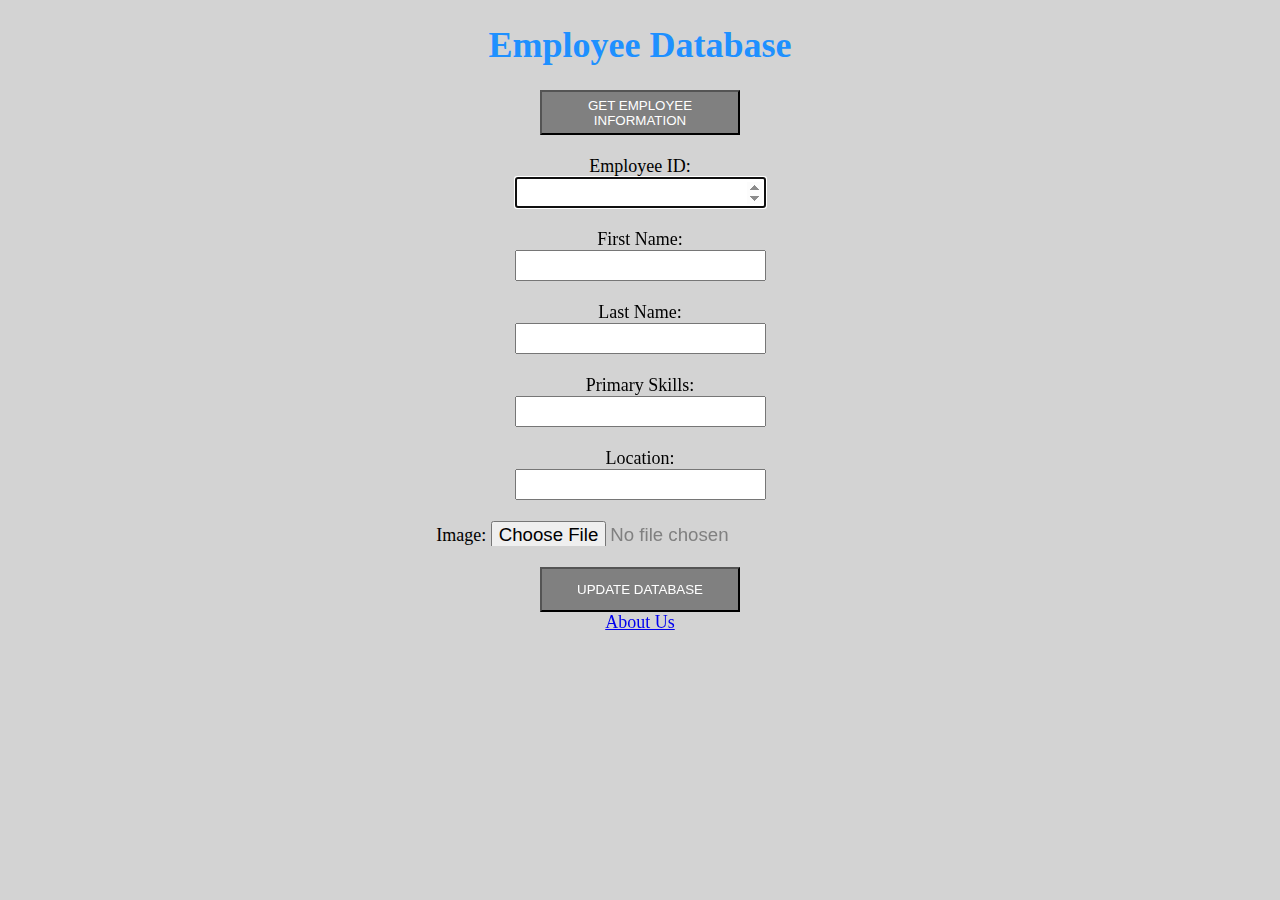
==== templates/AddEmp.html @ 424588f3 "Add files via upload" ====
<!DOCTYPE html>
<html>
<head>
	<title>Add Employee Information</title>
</head>
<center>
	<font color="black" size="4" style="font-family: avenir">

		<h1 style="color: DodgerBlue">Employee Database</h1>

		<body bgcolor="lightgrey">

			<form action="/addemp" autocomplete="on" method = "POST" enctype="multipart/form-data">

				<button type="submit" formaction="/getemp" style="background: grey; height: 45px; width: 200px; color:white; font:oblique;">GET EMPLOYEE INFORMATION</button><br><br>

		  		Employee ID:<br> <input style="height:25px;font-size:14pt; color:grey;" type="number" name="emp_id" autofocus size="40"><br><br>

		  		First Name:<br> <input style="height:25px;font-size:14pt;color:grey;" type="text" name="first_name" ><br><br>

		  		Last Name:<br> <input style="height:25px;font-size:14pt;color:grey;" type="text" name="last_name"><br><br>

		  		Primary Skills:<br> <input style="height:25px;font-size:14pt;color:grey;" type="text" name="pri_skill"><br><br>

		  		Location:<br> <input style="height:25px;font-size:14pt;color:grey;" type="text" name="location"><br><br>

		  		Image: <input type=file name="emp_image_file" style="height:25px;font-size:14pt;color:grey;"> <br><br>

		  		<button type="submit" style="background: grey; height: 45px; width: 200px; color: white; size: 5; font:oblique;">UPDATE DATABASE</button>

			</form>
<a href="/about">About Us</a>
		</body>

	</font>
</center>
</html>
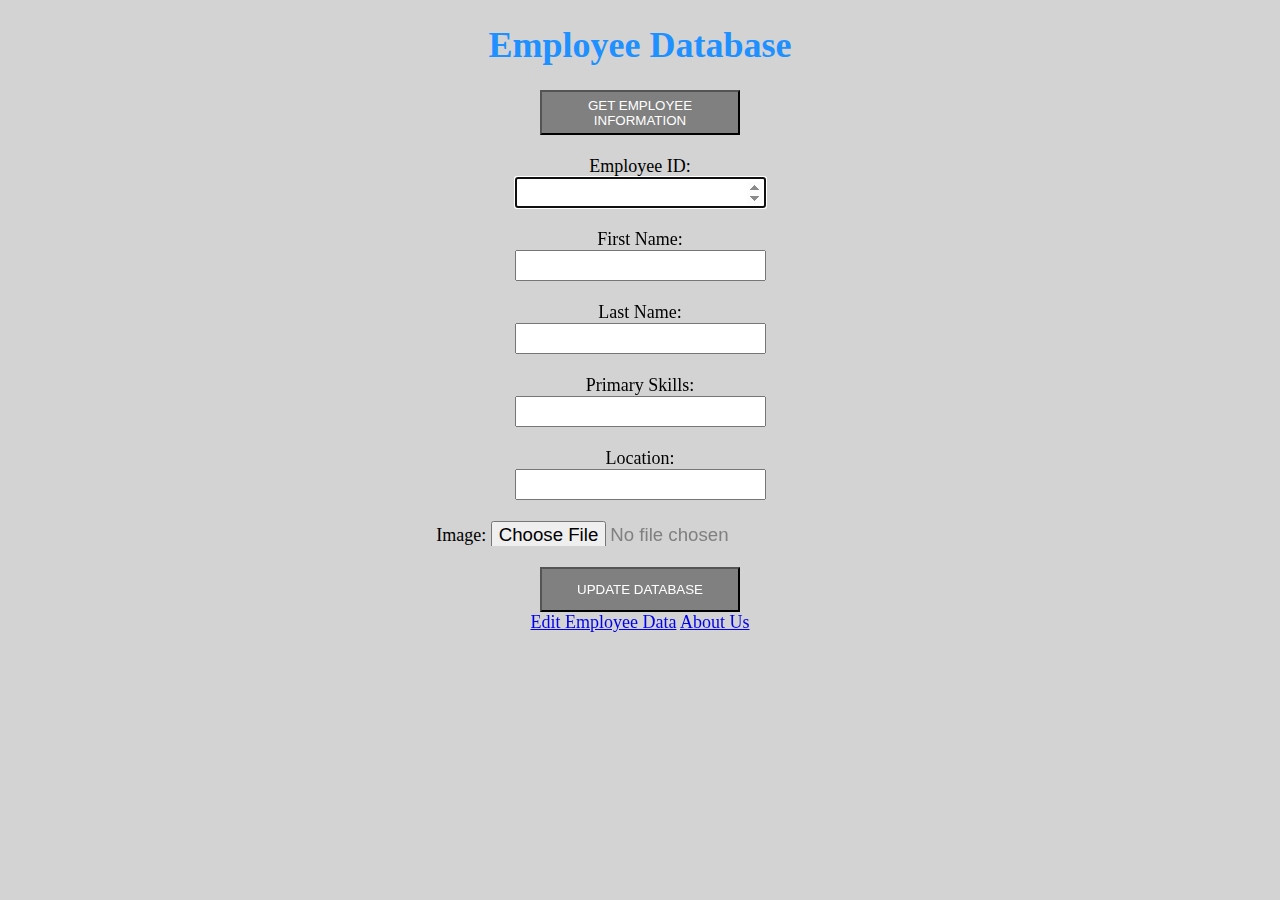
==== commit 479f4c41: "Hi" ====
--- a/templates/AddEmp.html
+++ b/templates/AddEmp.html
@@ -29,6 +29,7 @@
 		  		<button type="submit" style="background: grey; height: 45px; width: 200px; color: white; size: 5; font:oblique;">UPDATE DATABASE</button>
 
 			</form>
+<a href="/EditEmp.html">Edit Employee Data</a>
 <a href="/about">About Us</a>
 		</body>
 
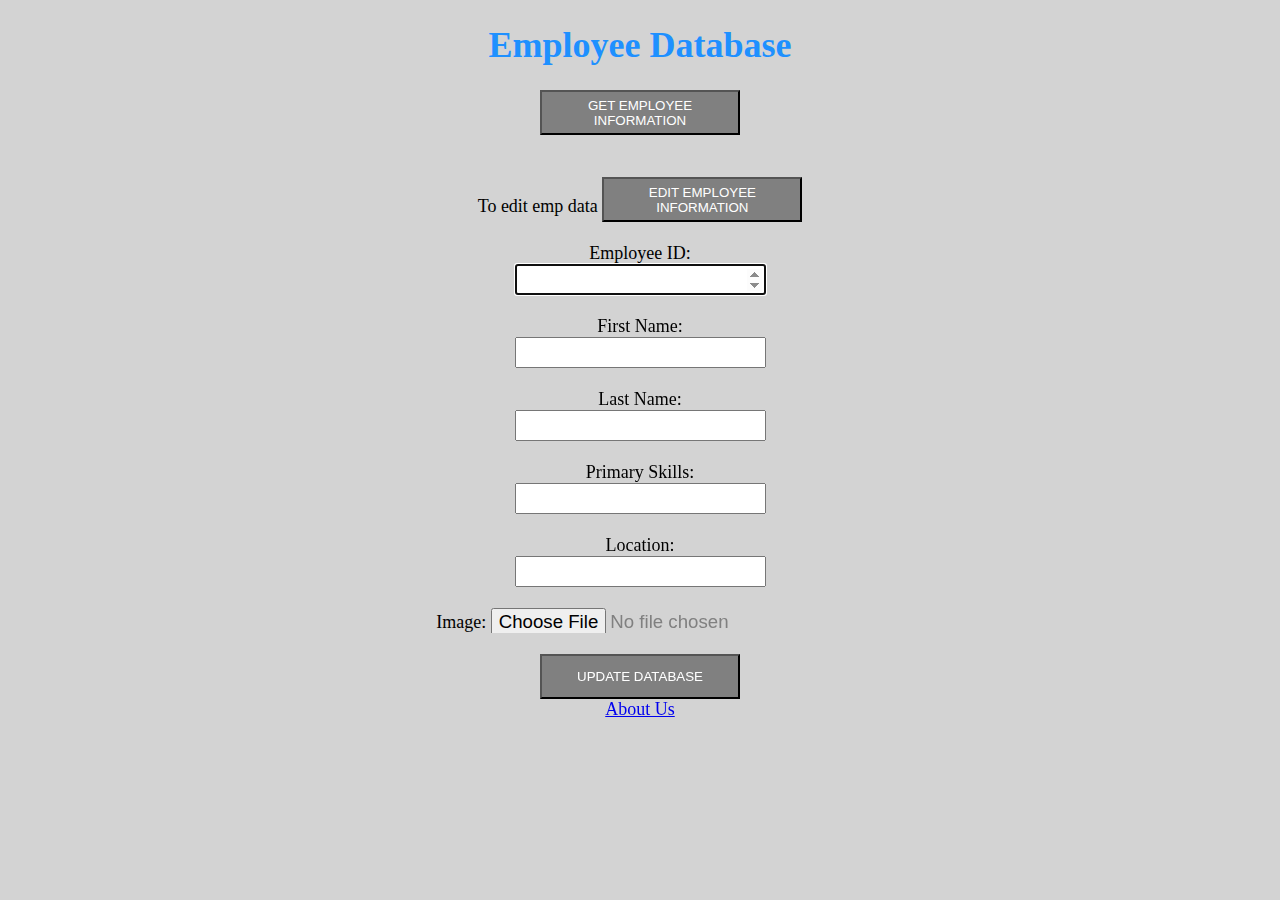
==== commit d92bc440: "Edit Emp added" ====
--- a/templates/AddEmp.html
+++ b/templates/AddEmp.html
@@ -14,6 +14,9 @@
 
 				<button type="submit" formaction="/getemp" style="background: grey; height: 45px; width: 200px; color:white; font:oblique;">GET EMPLOYEE INFORMATION</button><br><br>
 
+				<br/>To edit emp data
+				<button type="submit" formaction="/toeditemp" style="background: grey; height: 45px; width: 200px; color:white; font:oblique;">EDIT EMPLOYEE INFORMATION</button><br><br>
+
 		  		Employee ID:<br> <input style="height:25px;font-size:14pt; color:grey;" type="number" name="emp_id" autofocus size="40"><br><br>
 
 		  		First Name:<br> <input style="height:25px;font-size:14pt;color:grey;" type="text" name="first_name" ><br><br>
@@ -29,7 +32,7 @@
 		  		<button type="submit" style="background: grey; height: 45px; width: 200px; color: white; size: 5; font:oblique;">UPDATE DATABASE</button>
 
 			</form>
-<a href="/EditEmp.html">Edit Employee Data</a>
+
 <a href="/about">About Us</a>
 		</body>
 
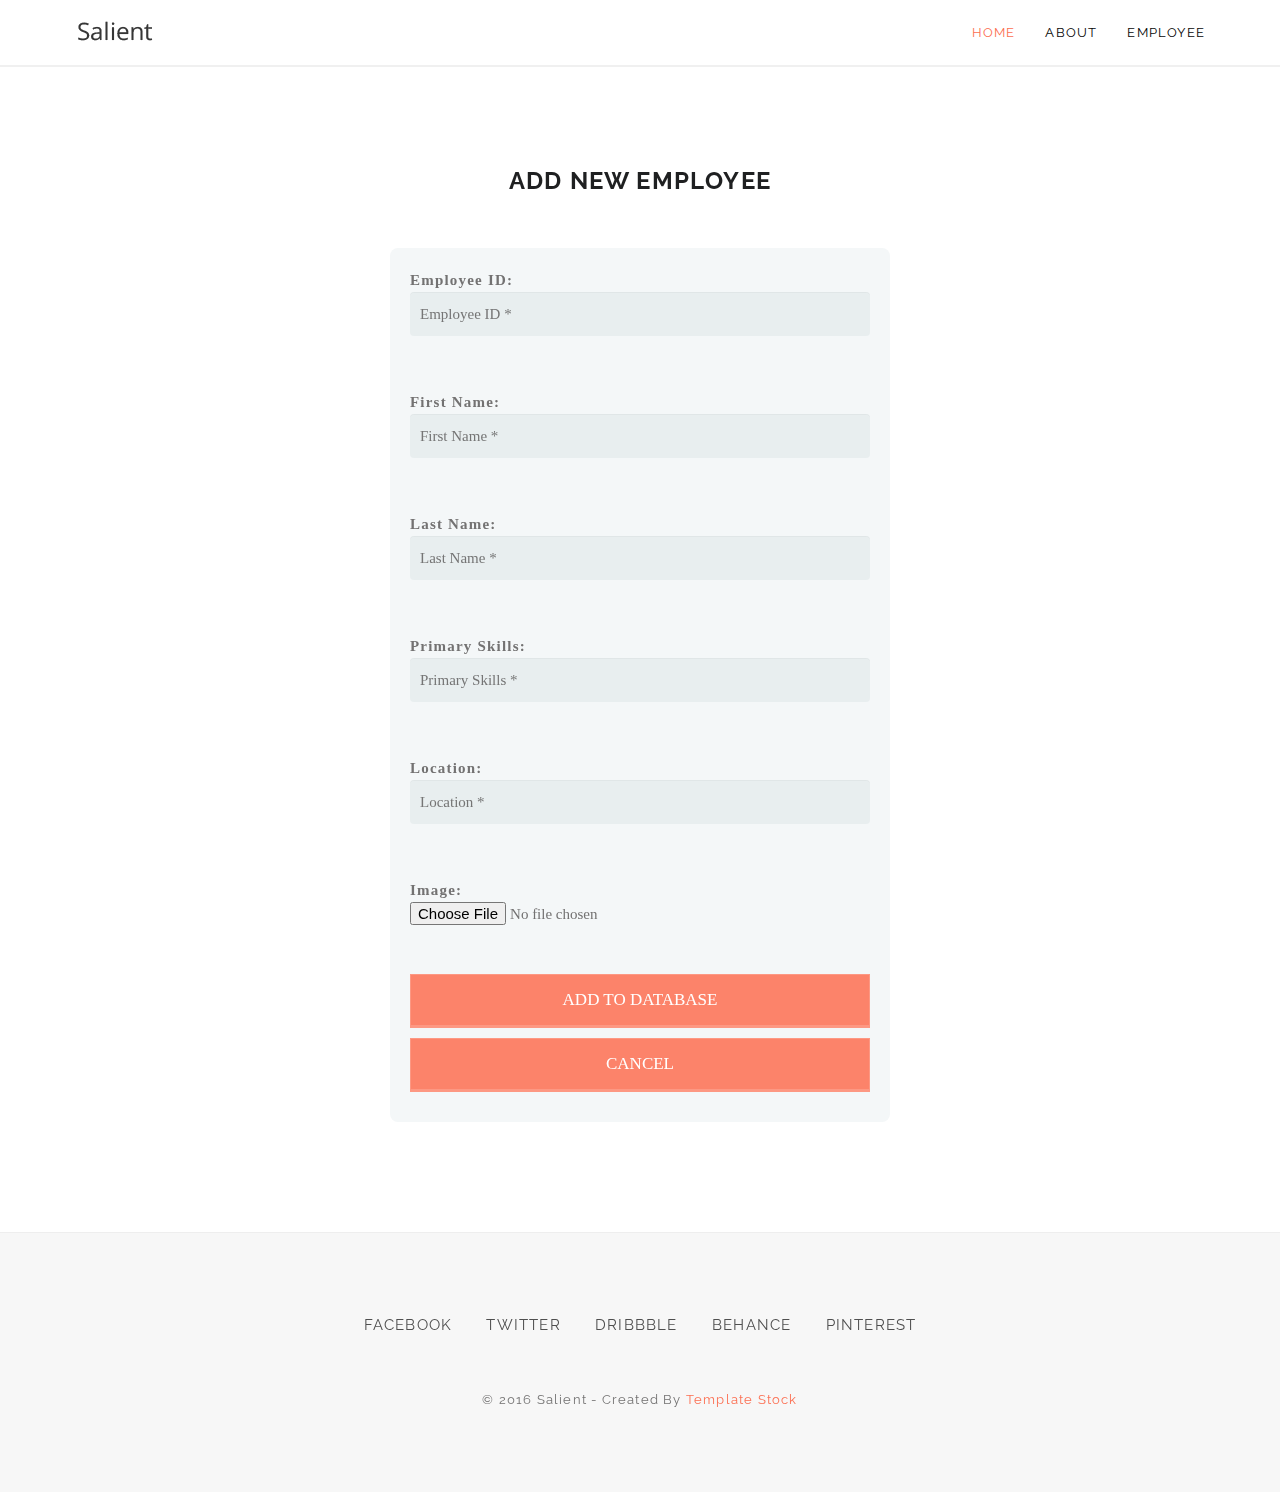
==== commit 60c14266: "Changed" ====
--- a/templates/AddEmp.html
+++ b/templates/AddEmp.html
@@ -1,41 +1,180 @@
 <!DOCTYPE html>
-<html>
+<!--
+	Salient by TEMPLATE STOCK
+	templatestock.co @templatestock
+	Released for free under the Creative Commons Attribution 3.0 license (templated.co/license)
+-->
+<html lang="en">
+
 <head>
-	<title>Add Employee Information</title>
+
+    <meta charset="utf-8">
+    <meta http-equiv="X-UA-Compatible" content="IE=edge">
+    <meta name="viewport" content="width=device-width, initial-scale=1">
+    <title>Salient - Free Responsive HTML5 Template | Template Stock</title>
+
+    <!-- Custom Google fonts -->
+    <link href='http://fonts.googleapis.com/css?family=Raleway:400,500,300,700' rel='stylesheet' type='text/css'>
+    <link href="http://fonts.googleapis.com/css?family=Crimson+Text:400,600" rel="stylesheet" type="text/css">
+    <link href="http://fonts.googleapis.com/css?family=Open+Sans:400,300,600" rel="stylesheet" type="text/css">
+
+    <!-- Bootstrap CSS Style -->
+    <link rel="stylesheet" href="../static/css/bootstrap.min.css">
+
+    <!-- Template CSS Style -->
+    <link rel="stylesheet" href="../static/css/style.css">
+    <link rel="stylesheet" href="../static/css/styleForm.css">
+
+    <!-- Animate CSS  -->
+    <link rel="stylesheet" href="../static/css/animate.css">
+
+    <!-- FontAwesome 4.3.0 Icons  -->
+    <link rel="stylesheet" href="../static/css/font-awesome.min.css">
+
+    <!-- et line font  -->
+    <link rel="stylesheet" href="../static/css/et-line-font/style.css">
+
+    <!-- BXslider CSS  -->
+    <link rel="stylesheet" href="../static/css/bxslider/jquery.bxslider.css">
+
+    <!-- Owl Carousel CSS Style -->
+    <link rel="stylesheet" href="../static/css/owl-carousel/owl.carousel.css">
+    <link rel="stylesheet" href="../static/css/owl-carousel/owl.theme.css">
+    <link rel="stylesheet" href="../static/css/owl-carousel/owl.transitions.css">
+
+    <!-- Magnific-Popup CSS Style -->
+    <link rel="stylesheet" href="../static/css/magnific-popup/magnific-popup.css">
+
+    <!-- HTML5 Shim and Respond.js IE8 support of HTML5 elements and media queries -->
+    <!-- WARNING: Respond.js doesn't work if you view the page via file:// -->
+    <!--[if lt IE 9]>
+    <script src="https://oss.maxcdn.com/html5shiv/3.7.2/html5shiv.min.js"></script>
+    <script src="https://oss.maxcdn.com/respond/1.4.2/respond.min.js"></script>
+  <![endif]-->
+
 </head>
-<center>
-	<font color="black" size="4" style="font-family: avenir">
 
-		<h1 style="color: DodgerBlue">Employee Database</h1>
+<body>
+    <!-- Navbar -->
+    <header class="header">
+        <nav class="navbar navbar-default navbar-static-top">
+            <div class="container">
+                <!-- Brand and toggle get grouped for better mobile display -->
+                <div class="navbar-header">
+                    <button type="button" class="navbar-toggle collapsed" data-toggle="collapse"
+                        data-target="#navigation-nav">
+                        <span class="sr-only">Toggle navigation</span>
+                        <span class="icon-bar"></span>
+                        <span class="icon-bar"></span>
+                        <span class="icon-bar"></span>
+                    </button>
+                    <a class="navbar-brand" href="#"><img src="../static/images/logo.png" alt=""></a>
+                </div>
+                <!-- Collect the nav links, forms, and other content for toggling -->
+                <div class="collapse navbar-collapse" id="navigation-nav">
+                    <ul class="nav navbar-nav navbar-right">
+                        <li class="active"><a class="section-scroll" href="/">Home</a></li>
+                        <li><a href="/#landing-offer">About</a></li>
+                        <!-- <li><a href="#features-section">Services</a></li> -->
+                        <!-- <li><a href="#team-section">Team</a></li> -->
+                        <!-- <li><a href="#screenshots-section">Works</a></li>
+                        <li><a href="#prices-section">Prices</a></li>
+                        <li><a href="#subscribe-section">Subscribe</a></li> -->
+                        <li><a href="/gotoemployee">Employee</a></li>
+                        <!-- <li><a href="#contact-section">Contact</a></li> -->
+                    </ul>
+                </div><!-- /.navbar-collapse -->
+            </div><!-- /.container -->
+        </nav>
+    </header>
+    <!-- End Navbar -->
 
-		<body bgcolor="lightgrey">
+    <div id="wrapper">
+        <section>
+            <div id="" class="pad-sec" style="text-align: center;">
+                <div class="container">
+                    <h2>Add New Employee</h2>
+                    <br>
+                    <div class="form-style-5" style="text-align: left">
+                        <form action="/addemp" autocomplete="on" method="POST" enctype="multipart/form-data">
+                            <fieldset>
+                                <b>Employee ID:</b><br> <input type="number" name="emp_id" placeholder="Employee ID *"><br><br>
 
-			<form action="/addemp" autocomplete="on" method = "POST" enctype="multipart/form-data">
+                                <b>First Name:</b><br> <input type="text" name="first_name" placeholder="First Name *"><br><br>
 
-				<button type="submit" formaction="/getemp" style="background: grey; height: 45px; width: 200px; color:white; font:oblique;">GET EMPLOYEE INFORMATION</button><br><br>
+                                <b>Last Name:</b><br> <input type="text" name="last_name" placeholder="Last Name *"><br><br>
 
-				<br/>To edit emp data
-				<button type="submit" formaction="/toeditemp" style="background: grey; height: 45px; width: 200px; color:white; font:oblique;">EDIT EMPLOYEE INFORMATION</button><br><br>
+                                <b>Primary Skills:</b><br> <input type="text" name="pri_skill"
+                                    placeholder="Primary Skills *"><br><br>
 
-		  		Employee ID:<br> <input style="height:25px;font-size:14pt; color:grey;" type="number" name="emp_id" autofocus size="40"><br><br>
+                                <b>Location:</b><br> <input type="text" name="location" placeholder="Location *"><br><br>
 
-		  		First Name:<br> <input style="height:25px;font-size:14pt;color:grey;" type="text" name="first_name" ><br><br>
+                                <b>Image:</b><input type=file name="emp_image_file"> <br><br>
 
-		  		Last Name:<br> <input style="height:25px;font-size:14pt;color:grey;" type="text" name="last_name"><br><br>
+                            </fieldset>
+                            <input type="submit" value="ADD TO DATABASE" />
+                            <a href="/gotoemployee"><input type="button" value="CANCEL" /></a>
+                        </form>
+                    </div>
+                </div>
+            </div>
+        </section>
 
-		  		Primary Skills:<br> <input style="height:25px;font-size:14pt;color:grey;" type="text" name="pri_skill"><br><br>
+        <!-- Footer
+        ================================================== -->
+        <footer>
+            <div id="footer-section" class="text-center">
+                <div class="container">
+                    <div class="row">
+                        <div class="col-sm-8 col-sm-offset-2">
+                            <ul class="footer-social-links">
+                                <li><a href="#">Facebook</a></li>
+                                <li><a href="#">Twitter</a></li>
+                                <li><a href="#">Dribbble</a></li>
+                                <li><a href="#">Behance</a></li>
+                                <li><a href="#">Pinterest</a></li>
+                            </ul>
+                            <p class="copyright">
+                                &copy; 2016 Salient - Created By <a href="http://templatestock.co">Template Stock</a>
+                            </p>
+                        </div> <!-- End col-sm-8 -->
+                    </div> <!-- End row -->
+                </div> <!-- End container -->
+            </div> <!-- End footer-section  -->
+        </footer>
+        <!-- End footer -->
 
-		  		Location:<br> <input style="height:25px;font-size:14pt;color:grey;" type="text" name="location"><br><br>
+    </div>
 
-		  		Image: <input type=file name="emp_image_file" style="height:25px;font-size:14pt;color:grey;"> <br><br>
+    <!-- Back-to-top
+    ================================================== -->
+    <div class="back-to-top">
+        <i class="fa fa-angle-up fa-3x"></i>
+    </div> <!-- end back-to-top -->
 
-		  		<button type="submit" style="background: grey; height: 45px; width: 200px; color: white; size: 5; font:oblique;">UPDATE DATABASE</button>
+    <!-- JS libraries and scripts -->
+    <script src="../static/js/jquery-1.11.3.min.js"></script>
+    <script src="../static/js/bootstrap.min.js"></script>
+    <script src="../static/js/bootstrap-hover-dropdown.min.js"></script>
+    <script src="../static/js/jquery.appear.min.js"></script>
+    <script src="../static/js/jquery.bxslider.min.js"></script>
+    <script src="../static/js/jquery.owl.carousel.min.js"></script>
+    <script src="../static/js/jquery.countTo.js"></script>
+    <script src="../static/js/jquery.easing.1.3.js"></script>
+    <script src="../static/js/jquery.imagesloaded.min.js"></script>
+    <script src="../static/js/jquery.isotope.js"></script>
+    <script src="../static/js/jquery.placeholder.js"></script>
+    <script src="../static/js/jquery.smoothscroll.js"></script>
+    <script src="../static/js/jquery.stellar.min.js"></script>
+    <script src="../static/js/jquery.waypoints.js"></script>
+    <script src="../static/js/jquery.fitvids.js"></script>
+    <script src="../static/js/jquery.magnific-popup.min.js"></script>
+    <script src="../static/js/jquery.ajaxchimp.min.js"></script>
+    <script src="../static/js/jquery.countdown.js"></script>
+    <script src="../static/js/jquery.navbar-scroll.js"></script>
+    <script src="http://maps.google.com/maps/api/js?sensor=false"></script>
+    <script src="../static/js/jquery.gmaps.js"></script>
+    <script src="../static/js/main.js"></script>
+</body>
 
-			</form>
-
-<a href="/about">About Us</a>
-		</body>
-
-	</font>
-</center>
 </html>
--- a/static/css/style.css
+++ b/static/css/style.css
@@ -0,0 +1,3194 @@
+/***********************************************************************************************
+	Salient by TEMPLATE STOCK
+	templatestock.co @templatestock
+	Released for free under the Creative Commons Attribution 3.0 license (templated.co/license)
+    
+**********************************************************************************************/
+
+/***********************************************************************************************/
+/* TABLE OF CONTENTS: */
+/***********************************************************************************************/
+
+/*------------------------------------------------------------------------
+
+
+  01. Common Styles
+      -Typography
+      -Buttons
+      -Form
+  02. Preloader
+  03. Navbar
+  04. Hero section
+      -Hero section 2
+      -Hero section 3
+      -Hero section 4
+  05. Home hero
+  06. About Section
+  07. Choose Section
+  08. Projects Section
+  09. Clients section
+  10. Statistics Section
+  11. Call-to-action section
+  12. Services
+  13. Portfolio Page
+  14. Tweet section
+  15. Blog-section
+  16. Contact section
+  17. Google maps
+  18. Single-project
+  19. Landing page
+      -Features Section
+      -Video section
+      -Offer section
+      -Screenshots
+      -Subscribe section
+      -Testimonials section
+  20. Landing Blog
+      -Pagination
+      -Comments section
+      -Sidebar
+      -About widget
+      -Tags
+      -Recent Posts 
+  21. App landing page
+  22. Coming soon page
+  23. Personal page
+  24. Footer
+  25. Back to top
+  26. Responsive Part
+
+--------------------------------------------------------------------------*/
+
+
+
+/***********************************************************************************************/
+/* =Common Styles */
+/***********************************************************************************************/
+
+body {
+  font-family: 'Raleway', sans-serif;
+  color: #737272;
+  line-height: 24px;
+  font-size: 13px;
+  letter-spacing: 1.2px;
+  -webkit-font-smoothing: antialiased;
+  padding-top: 68px;
+  position: relative;
+}
+
+a {
+  color: #fc6e51;
+  -webkit-transition: all .25s ease-in-out;
+     -moz-transition: all .25s ease-in-out;
+      -ms-transition: all .25s ease-in-out;
+       -o-transition: all .25s ease-in-out;
+          transition: all .25s ease-in-out;
+}
+
+a:hover, a:focus {
+  text-decoration: none;
+}
+
+img {
+  max-width: 100%;
+}
+
+.dark-bg {
+  background: #34353A;
+}
+
+.white-bg {
+  background: #fff;
+}
+
+.without-padding {
+  padding: 0;
+}
+
+.marg-0 {
+  margin: 0;
+}
+
+.pad-b-0 {
+  padding-bottom: 0!important;
+}
+
+.pad-t-100 {
+  padding-top: 100px!important;
+}
+
+.bg-gray {
+  background: #e5e5e5;
+}
+
+.form-control::-moz-placeholder {
+  color: #494949;
+}
+.form-control:-ms-input-placeholder {
+  color: #494949;
+}
+.form-control::-webkit-input-placeholder {
+  color: #494949;
+}
+
+/***********************************************************************************************/
+/* =Typography */
+/***********************************************************************************************/
+
+h1, h2, h3, h4, h5, h6, .h1, .h2, .h3, .h4, .h5, .h6 {
+  font-weight: 700;
+  color: #1f2021;
+  text-transform: uppercase;
+}
+
+h1, .h1, h2, .h2, h3, .h3 {
+  margin-top: 0;
+  margin-bottom: 20px;
+}
+
+h1, .h1 {
+  font-family: 'Abel', sans-serif;
+  font-size: 46px;
+  font-weight: 400;
+  letter-spacing: 2px;
+}
+
+h2 {
+  font-size: 24px;
+}  
+
+h3 {
+  font-size: 17px;
+}
+
+h4 {
+  font-size: 15px;
+}
+
+h5 {
+  font-size: 12px;
+}
+
+h6 {
+  font-size: 10px;
+}
+
+p {
+  margin: 0;
+}
+
+.title-section hr {
+  width: 15%;
+}
+
+.title-section  p {
+  font-size: 15px;
+  line-height: 26px;
+  font-weight: 400;
+  letter-spacing: 1.5px;
+}
+
+.pad-sec {
+  padding: 100px 0!important;
+}
+
+.title-section {
+  padding-left: 30px;
+  padding-right: 30px;
+}
+
+.sep-section {
+  height: 1px;
+  border-bottom: 1px solid #EAEAEA;
+}
+
+/***********************************************************************************************/
+/* =Buttons */
+/***********************************************************************************************/
+
+.btn {
+  font-size: 13px;
+  letter-spacing: 1px;
+  padding: 14px 25px;
+  border-radius: 1px;
+  -webkit-transition: all .25s ease-in-out;
+     -moz-transition: all .25s ease-in-out;
+      -ms-transition: all .25s ease-in-out;
+       -o-transition: all .25s ease-in-out;
+          transition: all .25s ease-in-out;
+}
+
+.btn:active, .btn.active {
+  outline: 0;
+  background-image: none;
+  -webkit-box-shadow: none;
+          box-shadow: none;
+}
+
+.btn:focus, .btn:active:focus, .btn.active:focus, .btn.focus, .btn:active.focus, .btn.active.focus {
+  outline: 0;
+}
+
+.btn-primary:hover, .btn-primary:focus, .btn-primary.focus, 
+.btn-primary:active, .btn-primary.active, .open>.dropdown-toggle.btn-primary {
+  color: #fff;
+  background-color: #000;
+  border-color: #000;
+}
+
+.btn-xs {
+  padding: 5px 14px;
+  font-size: 11px;
+  text-transform: uppercase;
+  letter-spacing: 2px;
+}
+
+.btn-sm {
+  padding: 8px 37px;
+  font-size: 12px;
+  -webkit-border-radius: 2px;
+     -moz-border-radius: 2px;
+          border-radius: 2px;
+}
+
+.btn-lg {
+  padding: 15px 35px;
+}
+
+.btn-primary {
+  text-transform: uppercase;
+  background-color: #fc6e51;
+  border-color: #fc6e51;
+}
+
+.btn-black {
+  text-transform: uppercase;
+  color: #fff;
+  background-color: #000;
+  border-color: #000;
+}
+
+.btn-black:hover {
+  background-color: #fc6e51;
+  border-color: #fc6e51;
+  color: #fff;
+}
+
+.btn-clean {
+  border-color: #F5F5F5;
+  color: #F5F5F5;
+  text-transform: uppercase;
+  letter-spacing: 0;
+}
+
+.btn-clean:hover, .btn-clean:focus, .btn-clean:active {
+  color: #fff;
+}
+
+.btn-dark {
+  color: #FFF;
+  text-transform: uppercase;
+  background: rgba(34,34,34, .9);
+  font-weight: 400;
+  border-color: rgba(0,0,0, .7);
+}
+
+.btn-dark:hover, .btn-dark:active, .btn-dark:focus, .btn-dark:visited {
+  color: rgba(255,255,255, .85);
+  background: rgba(0,0,0, .7);
+  outline: 0;
+  box-shadow: none;
+}
+
+.btn-light {
+  background: #f3f3f3;
+  color: #000;
+}
+
+.call-btn {
+  text-transform: uppercase;
+  letter-spacing: 2px;
+  padding: 12px 20px;
+  font-size: 12px;
+  border-radius: 0;
+  border: none;
+  outline: none;
+  display: inline-block;
+}
+
+.btn-gray {
+  color: #777;
+  background: #e5e5e5;
+}
+
+/***********************************************************************************************/
+/* =Form */
+/***********************************************************************************************/
+
+.form-group {
+  margin-bottom: 20px;
+}
+
+.form-control {
+  font-size: 12px;
+  color: #555;
+  background-color: #fff;
+  background-image: none;
+  border: 1px solid #ccc;
+  border-radius: 1px;
+  height: auto;
+  padding: 9px 12px;
+    -webkit-box-shadow: none;
+  -moz-box-shadow: none;
+  box-shadow: none;
+  -webkit-transition: all 0.2s cubic-bezier(0.000, 0.000, 0.580, 1.000);
+  -moz-transition: all 0.2s cubic-bezier(0.000, 0.000, 0.580, 1.000);
+  -o-transition: all 0.2s cubic-bezier(0.000, 0.000, 0.580, 1.000);
+  -ms-transition: all 0.2s cubic-bezier(0.000, 0.000, 0.580, 1.000);
+  transition: all 0.2s cubic-bezier(0.000, 0.000, 0.580, 1.000);
+}
+
+.form-control:focus {
+  color: #111;
+  border-color: rgba(0,0,0, .7);
+  -webkit-box-shadow: none;
+  -moz-box-shadow: none;
+  box-shadow: none;
+  outline: none;
+}
+
+/***********************************************************************************************/
+/* =Preloader */
+/***********************************************************************************************/ 
+
+#preloader {
+  background-color: #FFF;
+  bottom: 0;
+  left: 0;
+  position: fixed;
+  right: 0;
+  top: 0;
+  z-index: 999999;
+}
+
+#loading-animation {
+  background-image: url("../images/loading.GIF") ;
+  opacity: 0.7;
+  background-position: center center;
+  background-repeat: no-repeat;
+  height: 200px;
+  left: 50%;
+  margin: -100px 0 0 -100px;
+  position: absolute;
+  top: 50%;
+  width: 200px;
+  border-radius: 4px;
+}
+
+/************************************************************************
+// =Navbar
+*************************************************************************/
+
+.navbar-default {
+  background: #fff;
+  border: none;
+  width: 100%;
+  margin-bottom: 0;
+  position: absolute;
+  top: 0;
+  border-bottom: 2px solid #f0f0f0;
+}
+.navbar.active {
+  position: fixed;
+  opacity: 0.95;
+  border: 1px solid #E8E8E8;
+}
+
+.navbar-nav {
+  margin: 7.5px -10px;
+}
+
+.navbar-default .navbar-nav > li > a {
+  color: #060606;
+  text-transform: uppercase;
+  -webkit-transition: color .3s ease-in-out;
+  -moz-transition: color .3s ease-in-out;
+  -ms-transition: color .3s ease-in-out;
+  -o-transition: color .3s ease-in-out;
+  transition: color .3s ease-in-out;
+}
+
+.navbar-default .navbar-nav > .active > a, .navbar-default .navbar-nav > .active > a:hover, .navbar-default .navbar-nav > 
+.active > a:focus {
+  background: transparent;
+  color: #fc6e51;
+}
+
+.navbar-default .navbar-nav > li > a:hover, .navbar-default .navbar-nav > li > a:focus {
+  color: #fc6e51;
+}
+
+.dropdown-menu {
+  top: 117%;
+  font-size: 12px;
+  text-transform: uppercase;
+    -webkit-box-shadow: none;
+  box-shadow: none;
+  border-radius: 2px;
+  border-top: 0;
+  padding: 12px 5px;
+}
+
+.dropdown-menu>li>a {
+  padding: 3px 15px;
+  line-height: 1.7;
+  letter-spacing: 2px;
+}
+
+.dropdown-menu>li>a:focus, .dropdown-menu>li>a:hover {
+  background-color: #fff;
+  color: #fc6e51;
+}
+
+.navbar-default .navbar-nav>.open>a, .navbar-default .navbar-nav>.open>a:focus, .navbar-default .navbar-nav>.open>a:hover {
+  background-color: #fff;
+  color: #fc6e51;
+}
+
+.navbar-default .dropdown:hover>.dropdown-menu {
+  display: block;
+}
+
+/***********************************************************************************************/
+/* =Hero section */
+/***********************************************************************************************/
+
+#hero-section {
+  position: relative;
+  display: table;
+  width: 100%;
+}
+
+.home-hero:before {
+  position: absolute;
+  content: '';
+  top: 0;
+  left: 0;
+  background: rgba(0, 0, 0, 0.4);
+  width: 100%;
+  height: 100%;
+  z-index: 1;
+}
+
+.home-hero {
+  background: url('../images/hero-bg/home.jpg');
+  background-size: cover;
+}
+
+/***********************************************************************************************/
+/* =Hero section-2 */
+/***********************************************************************************************/
+
+.home-hero-2:before {
+  position: absolute;
+  content: '';
+  top: 0;
+  left: 0;
+  background: rgba(0, 0, 0, 0.4);
+  width: 100%;
+  height: 100%;
+  z-index: 1;
+}
+
+.home-hero-2 {
+  background: url('../images/hero-bg/home-2.jpg');
+  background-size: cover;
+}
+
+/***********************************************************************************************/
+/* =Hero section-3 */
+/***********************************************************************************************/
+
+.home-hero-3:before {
+  position: absolute;
+  content: '';
+  top: 0;
+  left: 0;
+  background: rgba(0, 0, 0, 0.4);
+  width: 100%;
+  height: 100%;
+  z-index: 1;
+}
+
+.home-hero-3 {
+  background: url('../images/hero-bg/home-3.jpg');
+  background-size: cover;
+}
+
+/***********************************************************************************************/
+/* =Hero section-4 */
+/***********************************************************************************************/
+
+.home-hero-4:before {
+  position: absolute;
+  content: '';
+  top: 0;
+  left: 0;
+  background: rgba(0, 0, 0, 0.4);
+  width: 100%;
+  height: 100%;
+  z-index: 1;
+}
+
+.home-hero-4 {
+  background: url('../images/hero-bg/home-4.jpg');
+  background-size: cover;
+}
+
+/***********************************************************************************************/
+/* =Home hero */
+/***********************************************************************************************/
+
+.hero-content {
+  position: relative;
+  display: table-cell;
+  vertical-align: middle;
+  width: 100%;
+  height: 100%;
+  margin: 0 auto;
+  z-index: 2;
+  text-align: center;
+}
+
+.hero-content h1, p.hero {
+  color: #fff;
+}
+
+.hero-content h1 {
+  font-family: 'Open Sans', sans-serif;
+  font-size: 43px;
+  font-weight: 500;
+  letter-spacing: 8px;
+  text-transform: uppercase;
+}
+
+.div-line {
+  width: 50px;
+  background-color: #fff;
+  height: 3px;
+  margin: 20px auto;
+}
+
+p.hero {
+  font-family: 'Crimson Text', serif;
+  font-style: italic;
+  color: #fff;
+  font-size: 25px;
+  line-height: 32px;
+  display: block;
+  margin-top: 20px;
+}
+
+.hero-btn {
+  margin-top: 50px;
+}
+
+ul.caption-slides {
+  padding-left: 0;
+}
+
+ul.caption-slides li {
+  text-align: center;
+}
+
+/***********************************************************************************************/
+/* =About Section */
+/***********************************************************************************************/
+
+.about-hero {
+  background: url('../images/hero-bg/about.jpg');
+  background-size: cover;
+}
+
+.about-hero:before {
+  position: absolute;
+  content: '';
+  top: 0;
+  left: 0;
+  background: rgba(0, 0, 0, 0.4);
+  width: 100%;
+  height: 100%;
+  z-index: 1;
+}
+
+#about-us-section {
+  padding: 100px 0;
+}
+
+.about-studio h4, .what-do h4, .process-work h4 {
+  letter-spacing: 2px;
+  font-size: 17px;
+  font-weight: 500;
+  margin-bottom: 15px;
+}
+
+.btn-link-a {
+  cursor: pointer;
+  color: rgba(17, 17, 17, 0.9);
+  text-transform: uppercase;
+  display: block;
+  font-weight: 500;
+  margin-top: 25px;
+}
+
+.btn-link-a:hover {
+  color: #000;
+}
+
+#about-section {
+  padding: 110px 0 120px 0!important;
+}
+
+.big-title-sec {
+  text-align: center;
+  padding-bottom: 100px;
+}
+
+
+.big-title-sec hr {
+  border: 1.5px solid #000;
+  margin: 30px auto;
+  width: 80px!important;
+  margin-bottom: 50px;
+}
+
+.big-title-sec .big-title {
+  font-weight: 300;
+  text-transform: none;
+  font-size: 24px;
+  color: #000;
+}
+
+.big-title-sec .big-subtitle {
+  font-family: 'Raleway', sans-serif;
+  letter-spacing: 1.3px;
+  margin-top: 0;
+  margin-bottom: 28px;
+  font-size: 32px;
+  font-weight: 300;
+  line-height: 1.45;
+  text-transform: none;
+  color: #000;
+}
+
+.big-title-sec p {
+  font-size: 16px;
+  line-height: 28px;
+  letter-spacing: 1.7px;
+  font-weight: 300;
+}
+
+.big-title-sec .view-more {
+  padding-top: 50px;
+}
+
+.big-title-sec .view-more a.btn-primary {
+  margin-right: 2px;
+}
+
+.big-title-sec .view-more a.btn-primary:hover {
+  opacity: .8;
+  background: #fc6e51;
+  border: 1px solid #fc6e51;
+}
+
+.about-box {
+  text-align: center;
+}
+
+.alt-about-icon {
+  padding-top: 10px;
+  font-size: 44px;
+  line-height: 0.9;
+  color: #fc6e51;
+}
+
+.about-box h4 {
+  font-weight: 600;
+  letter-spacing: 1.7px;
+  padding-top: 15px;
+  padding-bottom: 8px;
+}
+
+/***********************************************************************************************/
+/* =Choose Section */
+/***********************************************************************************************/
+
+#choose-section .title-section, #soon-services-section .title-section {
+  padding-bottom: 80px;
+}
+
+.choose-image, .soon-services-image {
+  text-align: center;
+}
+
+ul.choose-list, ul.soon-list {
+  list-style: none;
+  padding: 0;
+  padding-top: 50px;
+}
+
+ul.choose-list li, ul.soon-list li {
+  margin-bottom: 30px;
+}
+
+.iconbox {
+  float: left;
+  width: 50px;
+  height: 50px;
+  text-align: center;
+}
+
+.iconbox i {
+  font-size: 32px;
+  color: #fc6e51
+}
+
+.choose-box-content, .soon-box-content {
+  margin-left: 70px;
+}
+
+.choose-box-content h6, .soon-box-content h6 {
+  margin-top: 0;
+  font-size: 14px;
+  font-weight: 500;
+  letter-spacing: 2px;
+  margin-bottom: 15px;
+}
+
+/***********************************************************************************************/
+/* =Projects Section */
+/***********************************************************************************************/
+
+#projects-section {
+  padding: 100px 0 80px 0!important;
+}
+
+#projects-section .title-section {
+  padding-bottom: 80px;
+}
+
+#type-masory {
+  width: 100%;
+}
+
+#projects-section #type-masory .project {
+  overflow: hidden;
+  margin-bottom: 30px;
+}
+
+.project-item a {
+  position: relative;
+  display: block;
+}
+
+.project-item a img {
+  width: 100%;
+  height: auto;
+  vertical-align: middle;
+}
+
+/*Overlay projects*/
+
+.overlay {
+  position: absolute;
+  top: 10px;
+  left: 10px;
+  bottom: 10px;
+  right: 10px;
+  background: rgba(15, 15, 15, 0.9);
+  opacity: 0;
+  -webkit-transition: all .5s ease;
+     -moz-transition: all .5s ease;
+      -ms-transition: all .5s ease;
+       -o-transition: all .5s ease;
+          transition: all .5s ease;
+}
+
+.overlay .overlay-inner {
+  position: absolute;
+  top: 40%;
+  width: 100%;
+  text-align: center;
+  bottom: 0;
+}
+
+.overlay .overlay-inner h3 {
+  color: #F0F0F0;
+  margin-bottom: 15px;
+  -webkit-transition: all .5s;
+     -moz-transition: all .5s;
+      -ms-transition: all .5s;
+       -o-transition: all .5s;
+          transition: all .5s;
+  -webkit-transform: translateY(-30px);
+     -moz-transform: translateY(-30px);
+      -ms-transform: translateY(-30px);
+       -o-transform: translateY(-30px);
+          transform: translateY(-30px);
+}
+
+.overlay .overlay-inner p {
+  color: #DBDBDB;
+  -webkit-transition: all .5s;
+     -moz-transition: all .5s;
+      -ms-transition: all .5s;
+       -o-transition: all .5s;
+          transition: all .5s;
+  -webkit-transform: translateY(30px);
+     -moz-transform: translateY(30px);
+      -ms-transform: translateY(30px);
+       -o-transform: translateY(30px);
+          transform: translateY(30px);
+  margin-bottom: 15px;
+}
+
+a:hover .overlay .overlay-inner h3 {
+  -webkit-transform: translateY(0);
+     -moz-transform: translateY(0);
+      -ms-transform: translateY(0);
+       -o-transform: translateY(0);
+          transform: translateY(0);
+}
+
+a:hover .overlay .overlay-inner p, a:hover .overlay .overlay-inner span {
+  -webkit-transform: translateY(0);
+     -moz-transform: translateY(0);
+      -ms-transform: translateY(0);
+       -o-transform: translateY(0);
+          transform: translateY(0);
+}
+
+.overlay-inner span {
+  font-size: 42px;
+  color: #DBDBDB;
+  font-weight: 300;
+  -webkit-transition: all .7s;
+     -moz-transition: all .7s;
+      -ms-transition: all .7s;
+       -o-transition: all .7s;
+          transition: all .7s;
+  -webkit-transform: translateY(30px);
+     -moz-transform: translateY(30px);
+      -ms-transform: translateY(30px);
+       -o-transform: translateY(30px);
+}
+
+a:hover .overlay {
+  opacity: 1;
+}
+
+.view-more {
+  text-align: center;
+  padding-top: 60px;
+}
+
+#masonry-projects-section {
+  padding: 0 0 100px 0;
+}
+
+#masonry-projects-section #type-masory .project {
+  padding-bottom: 30px;
+}
+
+/***********************************************************************************************/
+/* =clients section*/
+/***********************************************************************************************/
+
+.clients-bg {
+  background: url('../images/clients/clients-bg.jpg') center top;
+  position: relative;
+  padding: 60px 0;
+}
+
+.clients-bg:before {
+  position: absolute;
+  content: '';
+  top: 0;
+  left: 0;
+  background: rgba(5,5,5,0.8);
+  width: 100%;
+  height: 100%;
+  z-index: 2;
+}
+
+.clients-bg .container {
+  position: relative;
+  z-index: 3;
+}
+
+.client {
+  padding: 30px;
+}
+
+.client a {
+  display: block;
+}
+
+.client a img {
+  width: 100%
+}
+
+.client a:hover {
+  opacity: .8;
+}
+
+/***********************************************************************************************/
+/* =Statistics Section */
+/***********************************************************************************************/
+
+#statistic-section {
+  background: url('../images/temp/stats-bg.jpg') center top;
+  position: relative;
+  text-align: center;
+  padding-top: 70px;
+}
+
+#statistic-section:before {
+  position: absolute;
+  content: '';
+  top: 0;
+  left: 0;
+  background: rgba(5,5,5,0.8);
+  width: 100%;
+  height: 100%;
+  z-index: 2;
+}
+
+#statistic-section .container {
+  position: relative;
+  z-index: 3;
+}
+
+.statistic-percent {
+  padding-bottom: 70px;
+}
+
+span.percentfactor {
+  color: #fff;
+  font-size: 42px;
+  margin-bottom: 4px;
+}
+
+.fact p {
+  color: #fff;
+  margin-top: 10px;
+  text-transform: uppercase;
+}
+
+/***********************************************************************************************/
+/* =Team Section */
+/***********************************************************************************************/
+
+#team-section .title-section {
+  margin-bottom: 80px;
+}
+
+#team-section .title-section, .team-members .magnifier-inner {
+  text-align: center;
+}
+
+.member-team {
+  position: relative;
+  cursor: pointer;
+}
+
+.member-team img {
+  width: 100%;
+}
+
+.member-team .magnifier {
+  position: absolute;
+  height: 100%;
+  width: 100%;
+  top: 0;
+  left: 0;
+  background: rgba(255, 255, 255, 0.9);
+  opacity: 0;
+  -webkit-transition: all .5s ease;
+     -moz-transition: all .5s ease;
+      -ms-transition: all .5s ease;
+       -o-transition: all .5s ease;
+          transition: all .5s ease;
+}
+
+.member-team .magnifier:hover {
+  opacity: 1;
+}
+
+.member-team .magnifier .magnifier-inner {
+  position: absolute;
+  width: 100%;
+  top: 20%;
+  padding: 0 20px;
+}
+
+.member-team .magnifier .magnifier-inner p {
+  font-size: 12px;
+  color: #999;
+  line-height: 24px;
+  margin-bottom: 40px;
+}
+
+.member-team .magnifier .magnifier-inner ul.social-icons {
+  list-style-type: none;
+  padding: 0;
+}
+
+.member-team .magnifier .magnifier-inner ul.social-icons li {
+  display: inline-block;
+  margin-left: 5px;
+}
+
+.member-team .magnifier .magnifier-inner ul.social-icons li:first-child {
+  margin: 0;
+}
+
+.member-team .magnifier .magnifier-inner ul.social-icons li a {
+  display: block;
+  width: 40px;
+  height: 40px;
+  line-height: 38px;
+}
+
+.member-team .magnifier .magnifier-inner ul.social-icons li a i {
+    color: #8e8e8e;
+}
+
+.member-team .magnifier .magnifier-inner ul.social-icons li a:hover i {
+  color: #000;
+}
+
+#about-team {
+  padding: 0px 0 100px 0;
+}
+
+#about-team p, #personal-skills p {
+  line-height: 26px;
+}
+
+#about-team .title-section, #personal-skills .title-section {
+  text-align: left;
+  padding-left: 0;
+}
+
+#about-team h3, #personal-skills h3 {
+  font-size: 18px;
+  font-weight: 400;
+  letter-spacing: 1.6px;
+}
+
+.p-bar {
+  margin-bottom: 8px;
+}
+
+.progress {
+  height: 6px;
+  border-radius: 1px;
+  margin-bottom: 5px;
+}
+
+.progress-bar {
+  background: #111;
+}
+
+.progress-meta {
+  overflow: hidden;
+}
+h6.progress-title, h6.progress-value {
+  color: #676767;
+  font-size: 13px;
+  font-weight: 300;
+  letter-spacing: 1.6px;;
+}
+
+h6.progress-title {
+  float: left;
+}
+
+h6.progress-value {
+  float: right;
+}
+
+/***********************************************************************************************/
+/* =Call-to-action section */
+/***********************************************************************************************/
+
+#call-to-action-section {
+  padding: 60px 0;
+  background: #eb7a5c;
+}
+
+#call-to-action-section h2, #call-to-action-section p {
+  color: #fff;
+  text-align: center;
+}
+
+#call-to-action-section h2 {
+  font-size: 28px;
+  letter-spacing: 1.1px;
+  font-weight: 300;
+  color: #fff;
+  margin: 20px 0;
+  margin-top: 0;
+}
+
+#call-to-action-section p {
+  margin: 20px 0
+}
+
+#call-to-action-section .call-action-btn {
+  text-align: center;
+  margin-top: 40px;
+}
+
+/***********************************************************************************************/
+/* =Services*/
+/***********************************************************************************************/
+
+.services-hero {
+  background: url('../images/hero-bg/services.jpg');
+  background-size: cover;
+}
+
+.services-hero:before {
+  position: absolute;
+  content: '';
+  top: 0;
+  left: 0;
+  background: rgba(0, 0, 0, 0.4);
+  width: 100%;
+  height: 100%;
+  z-index: 1;
+}
+
+#services-section {
+  padding: 100px 0 50px 0;
+}
+
+#services-section .title-section {
+  padding-bottom: 80px;
+}
+
+.service-post {
+  padding: 30px 0;
+}
+
+.service-post h4 {
+  margin-top: 15px;
+  margin-bottom: 20px;
+}
+
+.service-icon {
+  font-size: 42px;
+  color: #111;
+  padding-bottom: 15px;
+}
+
+#banner-services {
+  background: url('../images/temp/stats-bg.jpg') center top;
+  position: relative;
+  border-bottom: 1px solid transparent;
+}
+
+#banner-services:before {
+  position: absolute;
+  content: '';
+  top: 0;
+  left: 0;
+  background: rgba(5,5,5,0.8);
+  width: 100%;
+  height: 100%;
+  z-index: 2;
+}
+
+#banner-services .container {
+  position: relative;
+  z-index: 3;
+}
+
+.banner-content {
+  margin: 140px 0;
+}
+
+.banner-content, .banner-content h3 {
+  color: #fff;
+}
+
+.banner-content h3 {
+  font-weight: 400;
+  letter-spacing: 2.6px;
+  font-size: 19px;
+}
+
+.banner-decription {
+  font-weight: 300;
+}
+
+.banner-image {
+    margin: -40px 0 0 0;
+    text-align: right;
+}
+
+.banner-content a {
+  letter-spacing: 1.6px;
+  margin-top: 30px;
+}
+
+#action-section {
+  padding: 100px 0;
+  background-color: #f7f7f7;
+  border-top: 1px solid #ebebeb;
+}
+
+#action-section h2 {
+  padding-bottom: 25px;
+  font-weight: 500;
+  text-transform: capitalize;
+}
+
+#action-section .btn+.btn {
+  margin-left: 20px;
+}
+
+.white-bg {
+  background: #fff;
+}
+
+.dark-bg-1 {
+  background: #333;
+}
+
+.work-process {
+    padding: 100px 0;
+}
+
+.process {
+  padding-top: 30px;
+}
+
+.process-icon span {
+  font-size: 40px;
+  color: #fc6e51;
+}
+
+.process h5 {
+  font-size: 14px;
+  font-weight: 500;
+  text-transform: none;
+  margin-top: 15px;
+}
+
+#prices-section .title-section {
+  padding-bottom: 80px;
+}
+
+ul.price-table {
+  list-style-type: none;
+  padding: 0px;
+  margin: 25px 20px;
+  text-align: center;
+  border: 1px solid #f1f1f1;
+}
+
+ul.price-table li {
+  padding: 5px 0;
+  text-transform: uppercase;
+  color: #000;
+}
+
+.title-price {
+  border-bottom: 1px solid #f1f1f1;;
+  padding: 25px!important;
+  font-weight: 500;
+}
+
+.title-price h3 {
+  margin-bottom: 0;
+}
+
+.price-table .price-box {
+  padding: 30px;
+  border-bottom: 1px solid #f1f1f1;
+  position: relative;
+  margin-bottom: 30px;
+}
+
+p.price {
+  font-size: 38px;
+  font-weight: 700;
+  color: #000;
+  position: relative;
+  padding-left: 10px;
+  padding-bottom: 10px;
+}
+
+span.currency {
+  font-size: 18px;
+  vertical-align: top;
+}
+
+p.months {
+  text-transform: none!important;
+  color: #737272!important;
+}
+
+ul.price-table li .btn {
+  margin: 30px;
+}
+
+/***********************************************************************************************/
+/* =Portfolio Page */
+/***********************************************************************************************/
+
+.portfolio-hero {
+  background: url('../images/hero-bg/02.jpg');
+  background-size: cover;
+}
+
+.portfolio-hero:before {
+  position: absolute;
+  content: '';
+  top: 0;
+  left: 0;
+  background: rgba(0, 0, 0, 0.4);
+  width: 100%;
+  height: 100%;
+  z-index: 1;
+}
+
+#portfolio-section {
+  padding: 80px 0;
+}
+
+ul.filter-list {
+  padding: 60px 0 80px 0;
+  list-style: none;
+  text-align: center;
+}
+
+ul.filter-list li {
+  display: inline-block;
+  margin-right: 10px;
+}
+
+ul.filter-list li a {
+  display: block;
+  cursor: pointer;
+  color: rgb(73, 73, 73);
+  font-style: italic;
+  font-size: 14px;
+}
+
+ul.filter-list li a:hover {
+  color: #fc6e51;
+}
+
+ul.filter-list li a.active {
+  color: #fc6e51;
+}
+
+ul.filter-list li a:after {
+  content: "/";
+  color: #898989;
+  padding-left: 15px;
+}
+
+ul.filter-list li:last-child a:after {
+    content: "";
+}
+
+.gallery-masory {
+    width: 100%;
+}
+
+.portfolio-items .gallery-masory .gallery-item {
+  overflow: hidden;
+  padding-left: 5px;
+  padding-right: 5px;
+  margin-bottom: 10px;
+}
+
+/***********************************************************************************************/
+/* =Tweet section*/
+/***********************************************************************************************/
+
+#tweet-section {
+  background: url('../images/temp/tweet-bg.jpg') center top;
+  position: relative;
+  padding: 80px 0;
+}
+
+#tweet-section:before {
+  position: absolute;
+  content: '';
+  top: 0;
+  left: 0;
+  background: rgba(5,5,5,0.9);
+  width: 100%;
+  height: 100%;
+  z-index: 2;
+}
+
+#tweet-section .container {
+  position: relative;
+  z-index: 3;
+}
+
+span.tweet-icon {
+  display: block;
+  color: #F4F4F4;
+  font-size: 34px;
+  margin-bottom: 24px;
+  text-align: center;
+}
+
+ul.tweet-slider {
+  text-align: center;
+  padding: 0;
+  list-style: none;
+}
+
+ul.tweet-slider h3 {
+  font-size: 20px;
+  color: #fff;
+  font-weight: 400;
+  text-transform: capitalize;
+  letter-spacing: 1.3px;
+}
+
+ul.tweet-slider small {
+  color: #e6e6e6;
+  font-size: 99%;
+}
+
+/***********************************************************************************************/
+/* =Blog-section section */
+/***********************************************************************************************/
+
+#blog-section .title-section {
+  padding-bottom: 80px;
+}
+
+.entry-image {
+  margin-bottom: 23px;
+}
+
+.entry-image a {
+  display: block;
+}
+
+.entry-image a:hover {
+  opacity: 0.8;
+}
+
+.entry-image img {
+  width: 100%;
+}
+
+.post-meta {
+  padding-bottom: 8px;
+}
+
+.post-meta, .post-meta a {
+  color: #aaa;
+}
+
+.post-meta a:hover {
+  color: #111;
+}
+
+.post-meta p span.date:after {
+  padding: 0 4px 0 8px;
+  content: "|";
+}
+
+.post-meta p span.author a {
+  padding-left: 2px;
+}
+
+.post-meta p span.author:after {
+  padding: 0 4px 0 8px;
+  content: "|";
+}  
+
+h4.post-title {
+  font-size: 16px;
+  font-weight: 500!important;
+  letter-spacing: 2.1px;
+}
+
+.post-title a {
+  color: #4F4F4F;
+  font-size: 16px;
+}
+
+.blog-more {
+  margin-top: 20px;
+}
+
+/***********************************************************************************************/
+/* =Contact section*/
+/***********************************************************************************************/
+
+#contact-section .divider {
+  display: inline-block;
+}
+
+#contact-section .title-section {
+  padding-bottom: 80px;
+}
+
+.form-group .form-control.br-b {
+  border-top: 0;
+  border-left: 0;
+  border-right: 0;
+}
+
+textarea.form-control {
+  min-height: 100px;
+}
+
+#contactform .form-group #submit {
+  display: block;
+  width: 100%;
+  margin-top: 10px;
+}
+
+.contact-info {
+  text-align: center;
+  border-top: 1px solid #EEEEEE;
+}
+
+.contact-info a {
+  color: #4F4F4F;
+  font-size: 18px;
+  display: block;
+  padding: 50px 0;
+}
+
+.contact-info a i {
+  display: block;
+  font-size: 30px;
+  margin-bottom: 15px;
+}
+
+/***********************************************************************************************/
+/* =Google maps*/
+/***********************************************************************************************/
+
+#map {
+  height: 100%;
+  width: 100%;
+}
+
+#module-maps {
+  position: relative;
+  height: 400px;
+  width: 100%;
+}
+
+/***********************************************************************************************/
+/* =Single-project */
+/***********************************************************************************************/
+
+#project-head-section {
+  padding: 80px 0;
+  position: relative;
+  background: url('../images/temp/head.jpg');
+}
+
+#project-head-section:before {
+  position: absolute;
+  content: '';
+  top: 0;
+  left: 0;
+  background: rgba(5,5,5,0.7);
+  width: 100%;
+  height: 100%;
+  z-index: 2;
+}
+
+#project-head-section img , .project-photo img {
+  width: 100%;
+}
+
+#project-head-section .container {
+  position: relative;
+  z-index: 3;
+}
+
+#project-head-section h2, #project-head-section p {
+  color: #fff;
+  text-align: center;
+}
+
+#project-head-section h2 {
+  font-size: 34px;
+  font-weight: 400;
+  letter-spacing: 2px;
+  margin-bottom: 20px;
+}
+
+#project-head-section p {
+  text-transform: uppercase;
+  letter-spacing: 1.5px;
+}
+
+.bx-wrapper img {
+  width: 100%;
+}
+
+.single-portfolio {
+  padding-top: 80px;
+}
+
+.project-image img {
+  width: 100%;
+}
+
+.project-title {
+  padding: 30px 0;
+  text-align: center;
+}
+
+.project-title h6 {
+  text-transform: lowercase;
+}
+
+.portfolio-desc {
+  padding: 50px 0 80px 0;
+}
+
+.portfolio-desc h5 {
+  border-bottom: 1px solid rgb(221, 221, 221);
+  padding-bottom: 10px;
+  margin-bottom: 20px;
+  font-size: 13px;
+}
+
+.portfolio-desc a {
+  padding-top: 10px;
+  display: block
+}
+
+.portfolio-desc a:hover {
+  color: #fc6e51;
+  opacity: .8;
+}
+
+ul.details-list {
+  padding: 0;
+  list-style-type: none;
+}
+
+ul.details-list li {
+  padding: 4px 0;
+}
+
+ul.details-list li strong {
+  color: #000;
+}
+
+ul.details-list li:first-child {
+  padding-top: 0;
+}
+
+ul.details-list li:last-child {
+  border: none;
+}
+
+.item {
+  padding: 5px;
+}
+
+.item .overlay .overlay-inner {
+  top: 38%;
+}
+
+.item .overlay .overlay-inner p {
+  margin-bottom: 4px;
+}
+
+/*--------------------
+  Related Section
+----------------------*/
+
+#related-projects {
+  padding: 80px 0;
+}
+
+#related-projects .related-head h2 {
+  text-align: center;
+  font-weight: 300;
+  letter-spacing: 1.4px;
+  font-size: 26px;
+  position: relative;
+  padding-bottom: 20px;
+  margin-bottom: 60px;
+}
+
+#related-projects .related-head h2:after {
+  content: "";
+  width: 80px;
+  height: 0;
+  border-bottom: 1px solid #eb7a5c;
+  position: absolute;
+  bottom: 0;
+  left: 0;
+  right: 0;
+  margin: auto;
+}
+
+.owl-theme .owl-controls {
+  margin-top: 40px!important;
+}
+
+/***********************************************************************************************/
+/* =Landing page*/
+/***********************************************************************************************/
+
+.landing-hero:before {
+  position: absolute;
+  content: '';
+  top: 0;
+  left: 0;
+  background: rgba(0, 0, 0, 0.5);
+  width: 100%;
+  height: 100%;
+  z-index: 1;
+}
+
+.landing-hero {
+  background: url('../images/hero-bg/landing1.jpg');
+  background-size: cover;
+}
+
+/*--------------------
+  Features Section
+----------------------*/
+
+#features-section {
+  padding: 120px 0!important;
+  padding-bottom: 100px!important;
+}
+
+#features-section .title-section {
+  padding-bottom: 80px;
+}
+
+.features-image {
+  text-align: center;
+}
+
+.choose-image {
+  text-align: center;
+}
+
+ul.features-list {
+  list-style: none;
+  padding: 0;
+  padding-top: 50px;
+}
+
+ul.features-list li {
+  margin-bottom: 30px;
+}
+
+.iconbox {
+  float: left;
+  width: 50px;
+  height: 50px;
+  text-align: center;
+}
+
+.iconbox i {
+  font-size: 32px;
+  color: #fc6e51
+}
+
+.features-box-content {
+  margin-left: 70px;
+}
+
+.features-box-content h6 {
+  margin-top: 0;
+  font-size: 14px;
+  font-weight: 500;
+  letter-spacing: 2px;
+  margin-bottom: 15px;
+}
+
+.creative-content-left, .creative-content-right {
+  padding-top: 100px;
+}
+
+#creative-section-1 h2, #creative-section-2 h2, #features-app-section-1 h2, #features-app-section-2 h2 {
+  font-weight: 400;
+  letter-spacing: 2px;
+  font-size: 32px;
+  text-transform: capitalize;
+}
+
+#creative-section-1 p, #creative-section-2 p, #features-app-section-1 p {
+  line-height: 26px;
+  font-size: 14px;
+}
+
+#creative-section-1 .view-more, #creative-section-2 .view-more, #features-app-section-1 .view-more, #features-app-section-2 .view-more {
+  padding-top: 30px;
+  text-align: left!important;
+}
+
+.img-creative-left figure, .img-creative-right figure {
+  padding: 0 25px;
+  text-align: center;
+}
+
+/*--------------------
+  Video section
+----------------------*/
+
+#video-section {
+  background: url('../images/temp/tweet-bg.jpg') center top;
+  position: relative;
+  padding: 100px 0;
+}
+
+#video-section:before {
+  position: absolute;
+  content: '';
+  top: 0;
+  left: 0;
+  background: #fc6e51;
+  opacity: .9;
+  width: 100%;
+  height: 100%;
+  z-index: 2;
+}
+
+#video-section .container {
+  position: relative;
+  z-index: 3;
+}
+
+#video-section .video-section-content a {
+  display: block;
+  width: 80px;
+  height: 80px;
+  margin: 0 auto 20px;
+  border: 3px solid rgba(255,255,255, .93);
+  text-align: center;
+  line-height: 78px;
+  font-size: 28px;
+  color: rgba(255,255,255, .93);
+  -webkit-border-radius: 50%;
+  -moz-border-radius: 50%;
+  border-radius: 50%;
+}
+
+#video-section .video-section-content a .fa-play {
+  position: relative;
+  left: 4px;
+}
+
+.video-head {
+  font-size: 38px;
+  font-weight: 500;
+  line-height: 1.3;
+  text-align: center;
+  color: #fff;
+  padding-bottom: 7px;
+}
+
+.video-sub-heading {
+  font-size: 20px;
+  font-weight: 300;
+  text-align: center;
+  line-height: 1.3;
+  opacity: .9;
+  color: #fff;
+}
+
+/*--------------------
+  Offer section
+----------------------*/
+
+#landing-offer .title-section h2 {
+  padding-bottom: 10px;
+  font-weight: 500;
+  letter-spacing: 1.5px;
+}
+
+.offer-post {
+  padding: 30px 0;
+}
+
+.offer-post h4 {
+  margin-top: 15px;
+  margin-bottom: 20px;
+  text-transform: none;
+  font-weight: 500;
+}
+
+.offer-icon {
+  font-size: 42px;
+  color: #fc6e51;
+  padding-bottom: 15px;
+}
+
+/*--------------------
+  Screenshots
+----------------------*/
+
+#screenshots-section .title-section {
+  padding-bottom: 80px;
+}
+
+.screenshots-carousel .shot {
+  padding: 4px;
+}
+
+.screenshots-carousel .shot a.zoom {
+  display: block;
+}
+
+.screenshots-carousel .shot a img {
+  border-radius: 3px;
+  width: 100%;
+}
+
+/*--------------------
+  Subscribe section
+----------------------*/
+
+#subscribe-section {
+  background: #f8f8f8;
+  padding: 70px 0;
+  border-top: 1px solid #EAEAEA;
+  border-bottom: 1px solid #EAEAEA;
+}
+
+.newsletter-title {
+  margin-bottom: 30px;
+}
+
+.newsletter-title h4 {
+  font-weight: 400;
+}
+
+.newsletter-field {
+  width: 65%;
+}
+
+#subscriber-email {
+  width: 100%;
+}
+
+.subscription-success, .subscription-error {
+  text-align: center;
+  font-weight: 400;
+  margin: 20px 0 25px 0;
+  font-size: 13px;
+}
+
+.subscription-success span, .subscription-error span {
+  margin-bottom: 15px;
+  font-size: 24px;
+}
+
+/*--------------------
+  Testimonials section
+----------------------*/
+
+#testimonials-section {
+  padding: 80px 0;
+  text-align: center;
+
+}
+
+ul.testimonials-slider {
+  list-style: none;
+  margin: 0;
+  padding: 0;
+}
+
+ul.testimonials-slider li img {
+  -webkit-border-radius: 50%;
+     -moz-border-radius: 50%;
+       -o-border-radius: 50%;
+          border-radius: 50%;
+  margin-bottom: 35px;
+  display: inline-block;
+}
+
+ul.testimonials-slider li p {
+  font-size: 16px;
+  line-height: 28px;
+  font-weight: 400;
+  margin: 0 0 20px;
+  color: #9B9B9B;
+  font-style: italic;
+  letter-spacing: 1.4px;
+}
+
+.testimonials-author {
+  color: #fc6e51;
+}
+
+.tc-arrows {
+  margin-top: 30px;
+}
+
+.tc-arrow-left, .tc-arrow-right {
+  display: inline-block;
+}
+
+.testimonials-carousel a.bx-next, .testimonials-carousel a.bx-prev {
+  display: block;
+  color: #fc6e51;
+  width: 30px;
+  height: 30px;
+  border: 1px solid #fc6e51;
+  text-align: center;
+  -webkit-border-radius: 50%;
+     -moz-border-radius: 50%;
+          border-radius: 50%;
+  -webkit-transition: all .3s ease-in-out;
+  -moz-transition: all .3s ease-in-out;
+  -ms-transition: all .3s ease-in-out;
+  -o-transition: all .3s ease-in-out;
+  transition: all .3s ease-in-out;
+}
+
+.testimonials-carousel a.bx-next:hover, .testimonials-carousel a.bx-prev:hover {
+  color: #fff;
+  background: #fc6e51;
+}
+
+.tc-arrow-left {
+  margin-right: 2px;
+}
+
+.tc-arrow-right {
+  margin-left: 1px;
+}
+
+.tc-arrow-left .fa, .tc-arrow-right .fa {
+  line-height: 28px;
+  font-size: 21px;
+  width: 28px;
+  height: 28px;
+  text-align: center;
+}
+
+.tc-arrow-left .fa {
+  margin-left: -2px;
+}
+
+.tc-arrow-right .fa {
+  margin-right: -2px;
+}
+
+#testimonials-section .bx-wrapper img {
+  width: auto!important;
+}
+
+#soon-about-section .title-section {
+  padding-bottom: 0;
+  padding-top: 100px;
+}
+
+/***********************************************************************************************/
+/* Landing Blog */
+/***********************************************************************************************/
+
+#blog-head {
+  position: relative;
+  background: url('../images/temp/head.jpg') center top;
+  padding: 80px 0!important;
+}
+
+#blog-head:before {
+  position: absolute;
+  content: '';
+  top: 0;
+  left: 0;
+  background: rgba(5,5,5,0.7);
+  width: 100%;
+  height: 100%;
+  z-index: 2;
+}
+
+#blog-head .container {
+  position: relative;
+  z-index: 3;
+}
+
+.head-blog-title, .head-blog-subtitle {
+  color: #fff;
+}
+
+h2.head-blog-title {
+  font-size: 36px;
+}
+
+.head-blog-subtitle {
+  font-weight: 400;
+}
+
+.blog-post {
+  margin-bottom: 80px;
+}
+
+.blog-item-body h3 {
+  font-size: 22px;
+  font-weight: 500;
+  margin: 20px 0 10px 0;
+  line-height: 1.4;
+}
+
+.blog-entry-meta {
+  margin-bottom: 10px;
+}
+
+.blog-entry-body p {
+  margin-bottom: 13px;
+}
+
+.blog-entry-body ul, .blog-entry-body blockquote {
+  margin: 15px 0;
+}
+
+.breadcrumb {
+  background: none;
+  text-align: right;
+}
+
+#blog-head .breadcrumb {
+  margin: 20px 0 0 0;
+}
+
+#blog-head .breadcrumb li a {
+  color: rgba(255,255,255, .8);
+}
+
+#blog-head .breadcrumb li a:hover, #blog-head .breadcrumb li a:focus, #blog-head .breadcrumb li a:visited, #blog-head .breadcrumb li a:active {
+  color: rgba(255,255,255, 1);
+}
+
+#blog-head .breadcrumb>.active {
+  color: #9E9E9E;
+}
+
+.img-wrapper a {
+  display: block;
+}
+
+.img-wrapper a img {
+  width: 100%;
+  -webkit-transition: all .3s ease-in-out;
+     -moz-transition: all .3s ease-in-out;
+      -ms-transition: all .3s ease-in-out;
+       -o-transition: all .3s ease-in-out;
+          transition: all .3s ease-in-out;
+}
+
+.blog-media .bx-wrapper .bx-viewport {
+  left: 0;
+}
+
+.p-name a {
+  display: block;
+  color: #000;
+}
+
+.blog-entry-foot {
+  margin-top: 30px;
+}
+
+/*--------------------
+  Pagination
+----------------------*/
+
+.pagination {
+  margin: 0;
+}
+
+.pagination>li>a, .pagination>li>span {
+  margin-right: 4px;
+  border-radius: 50%;
+}
+
+.pagination>li:first-child>a, .pagination>li:first-child>span, .pagination>li:last-child>a, .pagination>li:last-child>span {
+  border-radius: 50%;
+}
+
+.pagination>.active>a, .pagination>.active>span, .pagination>.active>a:hover, .pagination>.active>span:hover, 
+.pagination>.active>a:focus, .pagination>.active>span:focus {
+  background: #272B2F;
+  border: 1px solid #272B2F;
+}
+
+.pagination>li>a, .pagination>li>span {
+  color: #272B2F;
+  border: 1px solid transparent;
+}
+
+.pagination>li>a:hover, .pagination>li>span:hover, .pagination>li>a:focus, .pagination>li>span:focus {
+  background-color: #272B2F;
+  border-color: #272B2F;
+  outline: 0;
+  color: #fff;
+}
+
+.blog-post-foot {
+  padding: 30px 0;
+  border-top: 1px solid #ddd;
+  border-bottom: 1px solid #ddd;
+  margin-bottom: 60px;
+}
+
+.post-tag {
+  margin-top: 30px;
+}
+
+.blog-post-foot a {
+  color: #a2a2a2;
+}
+
+/*--------------------
+  Comments section
+----------------------*/
+
+.comments-list {
+  margin: 40px 0 70px;
+}
+
+h4.comments-title {
+  position: relative;
+  padding-bottom: 15px;
+  border-bottom: 1px solid #eee;
+  font-weight: 500;
+  letter-spacing: 2px;
+}
+
+#comments .media {
+  padding: 30px 0 15px 0;
+}
+
+.media-left, .media>.pull-left {
+  padding-right: 20px;
+}
+
+.media {
+  margin-top: 0;
+}
+
+.media-body p {
+  line-height: 22px;
+}
+
+.media-heading {
+  color: #fc6e51!important;
+  font-size: 15px;
+}
+
+.media-heading a:hover {
+  color: #000;
+}
+
+.comment-meta p {
+  font-size: 12px;
+  color: #202020;
+  margin-bottom: 15px;
+}
+
+.comment-reply-link a:hover {
+  color: #000;
+}
+
+#comments .media.nbm {
+  padding: 40px 0 0 0;
+}
+
+#reply-title {
+  color: #000;
+  letter-spacing: 2px;
+  font-weight: 400;
+  margin-bottom: 5px;
+}
+
+.comment-notes {
+  margin-bottom: 40px;
+}
+
+.required {
+  color: #fc6e51;
+}
+
+label {
+  color: #000;
+  font-weight: 500;
+}
+
+/*--------------------
+  Sidebar
+----------------------*/
+
+.widget {
+  padding-top: 40px;
+  padding-left: 10px;
+}
+
+.widget ul {
+  padding-left: 0;
+  list-style-type: none;
+  margin-bottom: 0;
+}
+
+.widget li {
+  padding: 5px 0;
+}
+
+.widget h3 {
+  font-weight: 400;
+  border-bottom: 1px solid #eee;
+  padding: 0 0 12px;
+  margin: 0 0 25px
+}
+
+.widget a {
+  color: #777;
+}
+
+.widget a:hover, .widget a:focus, .widget:active {
+  color: #000;
+}
+
+.widget:first-child {
+  padding-top: 0;
+}
+
+#search-form {
+  position: relative;
+}
+
+.input-group .form-control {
+  border: 1px solid #dcdcdc;
+  padding: 8px 12px;
+}
+
+.btn-search {
+  border: 1px solid #dcdcdc;
+  padding: 7px 20px;
+  font-size: 14px;
+  letter-spacing: 1.5px;
+  color: #A1A1A1;
+  background: transparent;
+}
+
+.btn-search:hover {
+  color: #333;
+}
+
+.search-input {
+  color: #A1A1A1;
+  font-size: 13px;
+  font-weight: 300;
+}
+
+.search-input::-moz-placeholder {
+  color: #A1A1A1;
+  opacity: 1;
+  letter-spacing: 1.6px;
+}
+.search-input:-ms-input-placeholder {
+  color: #A1A1A1;
+  letter-spacing: 1.6px;
+}
+.search-input::-webkit-input-placeholder {
+  color: #A1A1A1;
+  letter-spacing: 1.6px;
+}
+
+/*--------------------
+  About widget
+----------------------*/
+
+.widget-about h3 {
+  text-align: center;
+  border-bottom: 0;
+}
+
+.about-widget-img {
+  width: 150px;
+  max-height: 200px;
+  margin: 30px auto 0 auto;
+  text-align: center;
+  padding-bottom: 30px;
+}
+
+.about-widget-img img {
+  border-radius: 50%;
+}
+
+.widget-about p {
+  text-align: center;
+}
+
+.widget-social {
+  text-align: center;
+  list-style: none;
+  padding-left: 0;
+  margin-bottom: 0;
+  padding-top: 20px;
+}
+
+.widget-social li {
+  display: inline-block;
+}
+
+.widget-social li a {
+  display: block;
+  width: 30px;
+  height: 30px;
+  margin: 0 3px 6px 3px;
+  border-radius: 15px;
+  background-color: #f5f5f5;
+  line-height: 30px;
+  text-align: center;
+}
+
+.widget-social li a:hover {
+  background-color: #272B2F;
+  color: #fff;
+}
+
+/*--------------------
+  Tags
+----------------------*/
+
+.tagcloud a, .post-tag a {
+  display: inline-block;
+  margin: 0 2px 8px 0;
+  padding: 5px 7px;
+  border: 1px solid #e9e9e9;
+  color: #777;
+  font-size: 11px;
+  font-weight: 400;
+  text-transform: uppercase;
+  text-decoration: none;
+  letter-spacing: 1px;
+  -webkit-transition: all 0.27s cubic-bezier(0.000, 0.000, 0.580, 1.000);
+  -moz-transition: all 0.27s cubic-bezier(0.000, 0.000, 0.580, 1.000);
+  -o-transition: all 0.27s cubic-bezier(0.000, 0.000, 0.580, 1.000);
+  -ms-transition: all 0.27s cubic-bezier(0.000, 0.000, 0.580, 1.000);
+  transition: all 0.27s cubic-bezier(0.000, 0.000, 0.580, 1.000);
+}
+
+.tagcloud a:hover, .tagcloud a:focus, .tagcloud a:active {
+  text-decoration: none;
+  border-color: #333;
+  color: #111;
+}
+
+/*--------------------
+  Recent Posts 
+----------------------*/
+
+.widget-posts-img {
+  float: left;
+  margin: 0 7px 0 0;
+  width: 80px;
+  height: 80px;
+}
+
+.widget-posts li a {
+  font-size: 14px;
+  display: block;
+  color: #555;
+  text-decoration: none;
+  letter-spacing: 1.4px;
+}
+
+.widget-posts-descr {
+  overflow: hidden;
+  padding-left: 5px;
+}
+
+/***********************************************************************************************/
+/* =App landing page */
+/***********************************************************************************************/
+
+.app-hero {
+  background: url('../images/hero-bg/app.jpg');
+  background-size: cover;
+}
+
+.app-hero:before {
+  position: absolute;
+  content: '';
+  top: 0;
+  left: 0;
+  background: rgba(0, 0, 0, 0.7);
+  width: 100%;
+  height: 100%;
+  z-index: 1;
+}
+
+#features-app-section-1, #features-app-section-2 {
+  padding: 120px 0;
+}
+
+.features-app-content-right {
+  padding-top: 30px;
+}
+
+#features-app-section-1 h2, #features-app-section-2 h2 {
+  margin-bottom: 35px;
+}
+
+#features-app-section-1 p {
+  margin-bottom: 20px;
+  line-height: 29px;
+  letter-spacing: 1.4px;
+  font-weight: 300;
+}
+
+ul.features-app-list {
+  list-style-type: none;
+  padding-left: 0;
+  padding-top: 10px;
+}
+
+ul.features-app-list li {
+  margin-bottom: 10px;
+}
+
+#feature-app-section-2 ul.features-app-list li {
+  margin-bottom: 15px!important;
+}
+
+.app-feature-icon {
+  font-size: 24px;
+  color: #fc6e51;
+  margin-right: 20px;
+}
+
+.feature-app-box-content p {
+  margin-top: 0;
+  font-size: 14px;
+  font-weight: 500;
+  letter-spacing: 2px;
+  margin-bottom: 10px!important;
+  font-weight: 300;
+}
+
+.features-app-content-left {
+  padding-top: 40px;
+}
+
+#features-app-section-2 ul.features-app-list {
+  padding-top: 50px;
+}
+
+#features-app-section-2 ul.features-app-list li {
+  margin-bottom: 15px;
+}
+
+#features-app-section-2 .feature-app-box-content {
+  display: table;
+}
+
+#features-app-section-2 .feature-app-box-content h6 {
+  margin-top: 0;
+  font-size: 13px;
+  font-weight: 500;
+  letter-spacing: 2px;
+  margin-bottom: 15px;
+}
+
+#features-app-section-2 p {
+  line-height: 24px;
+  font-size: 13px;
+  letter-spacing: 1.2px;
+}
+
+#perfect-section {
+  background: url('../images/temp/bg-3.jpg');
+  background-size: cover;
+  padding: 80px 0;
+  position: relative;
+}
+
+#perfect-section:before {
+  position: absolute;
+  content: '';
+  top: 0;
+  left: 0;
+  background: rgba(0, 0, 0, 0.8);
+  width: 100%;
+  height: 100%;
+  z-index: 1;
+}
+
+#perfect-section .container {
+  position: relative;
+  z-index: 3;
+}
+
+#perfect-section h2 {
+  font-size: 32px;
+  font-weight: 500;
+  line-height: 1.3;
+  color: #fff;
+  margin-bottom: 10px;
+}
+
+#perfect-section p {
+  font-size: 14px;
+  font-weight: 300;
+  line-height: 1.7;
+  opacity: .9;
+  color: #fff;
+}
+
+#perfect-section a {
+  margin-top: 30px;
+}
+
+#download-section {
+  position: relative;
+  padding: 60px;
+  background-size: cover;
+  background: url('../images/temp/tweet-bg.jpg');
+}
+
+#download-section:before {
+  position: absolute;
+  content: '';
+  top: 0;
+  left: 0;
+  height: 100%;
+  width: 100%;
+  background: rgba(0, 0, 0, 0.8);
+  z-index: 1;
+}
+
+#download-section .container {
+  z-index: 3;
+  position: relative;
+}
+
+#download-section .download-text {
+  text-align: center;
+}
+
+.download-text h2 {
+  line-height: 34px;
+  font-weight: 300;
+}
+
+.download-text h2 strong {
+  font-weight: 400;
+  font-size: 26px;
+}
+
+.download-text h2, .download-text p {
+  color: #fff!important;
+}
+
+.download-text p {
+  font-size: 14px;
+  font-weight: 300;
+  margin-bottom: 10px;
+}
+
+.download-text a {
+  margin-top: 30px;
+  display: inline-block;
+}
+
+ul.download {
+  list-style: none;
+  padding-left: 0;
+  margin-bottom: 0;
+}
+
+ul.download li {
+  display: inline-block;
+}
+
+ul.download li a {
+  display: block;
+}
+
+ul.download li a:hover, ul.download li a:focus, ul.download li a:active {
+  opacity: .8;
+}
+
+ul.download li a img {
+  width: 90%;
+}
+
+/***********************************************************************************************/
+/* = Coming soon page */
+/***********************************************************************************************/
+
+.soon-hero {
+  background: url('../images/temp/stats-bg.jpg');
+  background-size: cover;
+}
+
+.soon-hero:before {
+  position: absolute;
+  content: '';
+  top: 0;
+  left: 0;
+  background: rgba(0, 0, 0, 0.6);
+  width: 100%;
+  height: 100%;
+  z-index: 1;
+}
+
+.soon-hero  p {
+  color: #fff;
+  font-size: 14px;
+}
+
+.soon-countdown {
+  color: #fff;
+  margin-top: 65px;
+  text-align: center;
+}
+
+.soon-countdown > * {
+  text-align: center;
+}
+.soon-countdown div {
+  display: inline-block;
+}
+.soon-countdown div span {
+  width: 150px;
+  display: block;     
+}
+.soon-countdown div span:first-child {
+  height: 78px;
+  font-weight: 300;
+  font-size: 6em;
+  line-height: 64px;
+}
+.soon-countdown div span:last-child {
+  height: 20px;
+  font-weight: 300;
+  font-size: 1.1em;
+  line-height: 20px;
+}
+
+/***********************************************************************************************/
+/* =Personal page*/
+/***********************************************************************************************/
+
+.personal-hero {
+  background: url('../images/hero-bg/personal.jpg');
+  background-size: cover;
+}
+
+.personal-hero:before {
+  position: absolute;
+  content: '';
+  top: 0;
+  left: 0;
+  background: rgba(0, 0, 0, 0.6);
+  width: 100%;
+  height: 100%;
+  z-index: 1;
+}
+
+.personal-hero .hero-btn {
+  margin-top: 25px;
+}
+
+.about-me {
+  padding: 11% 9% 0;
+}
+
+.about-me h4 {
+  padding-bottom: 20px;
+  font-size: 16px;
+}
+
+.about-me h3 {
+  font-size: 20px;
+  line-height: 1.35;
+}
+
+.about-me p {
+  margin-bottom: 30px;
+  line-height: 25px;
+}
+
+.about-img img {
+  width: 100%;
+}
+
+#personal-skills {
+  padding: 80px 0;
+}
+
+
+#experiences-section .title-section {
+  padding-bottom: 80px;
+}
+
+#experiences-section .list-experiences {
+  margin-bottom: 40px;
+}
+
+#experiences-section .list-experiences .time {
+  border-bottom: 1px solid #000;
+  margin-bottom: 30px;
+  padding-bottom: 3px;
+}
+
+#experiences-section .list-experiences .time span {
+  margin-right: 10px;
+}
+
+#experiences-section .list-experiences .time span.fa {
+  color: #fc6e51;
+  font-size: 16px;
+}
+
+#experiences-section .list-experiences .time h4 {
+  font-weight: 500;
+  letter-spacing: 1.6px;
+  color: #000;
+}
+
+#experiences-section .list-experiences span, #experiences-section .list-experiences h4 {
+  display: inline-block;
+}
+
+/***********************************************************************************************/
+/* =Footer */
+/***********************************************************************************************/
+
+#footer-section {
+  padding: 80px 0;
+  background: #F7F7F7;
+  border-top: 1px solid #EEEEEE;
+}
+
+ul.footer-social-links {
+  list-style-type: none;
+  padding: 0;
+}
+
+ul.footer-social-links li {
+  display: inline-block;
+  margin-left: 30px;
+}
+
+ul.footer-social-links li:first-child {
+  margin: 0;
+}
+
+ul.footer-social-links li a {
+  font-size: 15px;
+  color: #4F4F4F;
+  display: block;
+  text-transform: uppercase;
+}
+
+ul.footer-social-links li a:after {
+  content: "";
+  display: block;
+  left: 0;
+  right: 0;
+  height: 1px;
+  background: #fe8869;
+  opacity: 0;
+  -webkit-transform: translateY(5px);
+     -moz-transform: translateY(5px);
+      -ms-transform: translateY(5px);
+       -o-transform: translateY(5px);
+          transform: translateY(5px);
+  -webkit-transition: all .3s ease;
+     -moz-transition: all .3s ease;
+      -ms-transition: all .3s ease;
+       -o-transition: all .3s ease;
+          transition: all .3s ease;
+}
+
+ul.footer-social-links li a:hover:after {
+  opacity: 1;
+  -webkit-transform: translateY(0);
+     -moz-transform: translateY(0);
+      -ms-transform: translateY(0);
+       -o-transform: translateY(0);
+          transform: translateY(0);
+}
+
+p.copyright {
+  padding-top: 40px;
+}
+
+/***********************************************************************************************/
+/* =Back to top */
+/***********************************************************************************************/
+
+.back-to-top {
+  text-align: center;
+  background: #ed4d2b;
+  color: #fff;
+  display: none;
+  width: 40px;
+  height: 40px;
+  line-height: 40px;
+  font-size: 12px;
+  position: fixed;
+  right: 25px;
+  bottom: 25px;
+  opacity: 0.7;
+  -webkit-transition: all .3s ease-in-out;
+     -moz-transition: all .3s ease-in-out;
+      -ms-transition: all .3s ease-in-out;
+       -o-transition: all .3s ease-in-out;
+          transition: all .3s ease-in-out;
+  cursor: pointer;
+  z-index: 9999
+}
+
+.back-to-top:hover {
+  opacity: .9;
+}
+
+/***********************************************************************************************/
+/* Responsive Part */
+/***********************************************************************************************/
+
+@media screen and (max-width: 1200px) {
+
+  #about-section .about {
+    padding-top: 40px;
+  }
+
+}
+
+@media screen and (max-width: 992px) {
+
+  body {
+    padding-top: 55px;
+  }
+
+  .navbar .container {
+    width: 95%!important;
+  }
+
+  .entry-post {
+    padding-bottom: 35px;
+  }
+
+  #type-masory {
+    width: auto;
+}
+
+  #about-section .about {
+    padding: 90px 70px;
+  }
+
+  .member-team .magnifier .magnifier-inner {
+    padding: 0 10px;
+  }
+
+  .member-team .magnifier .magnifier-inner p:last-of-type {
+    display: none;
+  }
+
+  ul.price-table {
+    margin-left: 0;
+    margin-right: 0;
+  }
+
+  .banner-image {
+    margin-top: 40px!important;
+  }
+
+  .gallery-masory {
+    width: auto;
+  }
+
+  .contactform {
+    padding: 80px 10px;
+  }
+
+  .portfolio-desc .col-sm-4 {
+    margin-bottom: 20px;
+  }
+
+  .portfolio-rel figure {
+    margin-bottom: 20px;
+  }
+
+  .form-inline .form-control, .form-inline .form-group {
+    display: block;
+  }
+
+  .newsletter-field {
+    width: 100%;
+  }
+
+  #subscribe-section #subscribe-button {
+    display: block;
+    width: 100%;
+  }
+
+  #blog-head {
+    text-align: center!important;
+  }
+
+  #search-form {
+    margin-top: 30px;
+  }
+
+  .breadcrumb {
+    text-align: center;
+  }
+
+}
+
+@media screen and (max-width: 768px) {
+
+  .navbar .container {
+    width: auto;
+  }
+
+  .big-title-sec .view-more a {
+    margin: 5px 0;
+  }
+
+  .hero-content h1 {
+    font-size: 38px;
+  }
+
+  .soon-countdown div span:first-child {
+    font-size: 60px;
+  }
+
+  .creative-content-left {
+    padding-top: 0;
+  }
+
+   #creative-section-1 .view-more {
+    text-align: center!important;
+   }
+
+ #creative-section-2 .view-more {
+    margin-bottom: 80px;
+    text-align: center!important;
+  }
+
+  .about-studio, .what-do {
+    padding-bottom: 35px;
+  }
+
+  .member-team {
+    margin-bottom: 30px;
+  }
+
+  .member-team .magnifier .magnifier-inner {
+    padding: 0 30px;
+ }
+
+  .member-team .magnifier .magnifier-inner p:last-of-type {
+    display: block;
+  }
+
+  .banner-content {
+    margin-top: 80px;
+    margin-bottom: 60px;
+    text-align: center;
+  }
+
+  .banner-image {
+    text-align: center;
+    margin-bottom: 40px;
+  }
+
+  .client img {
+    width: 70%!important;
+  }
+
+  .about-me h4 a {
+    margin-bottom: 30px;
+  }
+
+}
+
+@media screen and (max-width: 640px) {
+  
+  h1, .h1 {
+    font-size: 40px;
+  }
+
+    .hero-content h1 {
+    font-size: 33px;
+  }
+
+  .soon-countdown div span:first-child {
+    font-size: 50px;
+  }
+
+  p.hero {
+    font-size: 14px;
+    line-height: 24px;
+  }
+
+  .big-title-sec .big-title {
+    font-size: 20px;
+  }
+
+  .big-title-sec .big-subtitle {
+    font-size: 28px;
+  }
+
+  .big-title-sec p {
+    font-size: 14px;
+  }
+
+  #action-section {
+    text-align: center;
+  }
+
+  #action-section h2 {
+    line-height: 1.4;
+  }
+
+  #action-section .btn+.btn {
+    margin-left: 0;
+    margin-top: 20px;
+  }
+
+  .client img {
+    width: 100%!important;
+  }
+
+}
+
+@media screen and (max-width: 480px) {
+  .back-to-top {
+    visibility: hidden;
+  }
+}--- a/static/css/styleForm.css
+++ b/static/css/styleForm.css
@@ -0,0 +1,162 @@
+.form-style-5{
+	max-width: 500px;
+	/*padding: 10px 20px;*/
+	background: #f4f7f8;
+	margin: 10px auto;
+	padding: 20px;
+	background: #f4f7f8;
+	border-radius: 8px;
+	font-family: Georgia, "Times New Roman", Times, serif;
+	font-size: 15px;
+}
+.form-style-5 fieldset{
+	border: none;
+}
+.form-style-5 legend {
+	font-size: 1.4em;
+	margin-bottom: 10px;
+}
+.form-style-5 label {
+	display: block;
+	margin-bottom: 8px;
+}
+.form-style-5 input[type="text"],
+.form-style-5 input[type="date"],
+.form-style-5 input[type="datetime"],
+.form-style-5 input[type="email"],
+.form-style-5 input[type="number"],
+.form-style-5 input[type="search"],
+.form-style-5 input[type="time"],
+.form-style-5 input[type="url"],
+.form-style-5 textarea,
+.form-style-5 select {
+	font-family: Georgia, "Times New Roman", Times, serif;
+	background: rgba(255,255,255,.1);
+	border: none;
+	border-radius: 4px;
+	font-size: 15px;
+	margin: 0;
+	outline: 0;
+	padding: 10px;
+	width: 100%;
+	box-sizing: border-box; 
+	-webkit-box-sizing: border-box;
+	-moz-box-sizing: border-box; 
+	background-color: #e8eeef;
+	color:#8a97a0;
+	-webkit-box-shadow: 0 1px 0 rgba(0,0,0,0.03) inset;
+	box-shadow: 0 1px 0 rgba(0,0,0,0.03) inset;
+	margin-bottom: 30px;
+}
+.form-style-5 input[type="text"]:focus,
+.form-style-5 input[type="date"]:focus,
+.form-style-5 input[type="datetime"]:focus,
+.form-style-5 input[type="email"]:focus,
+.form-style-5 input[type="number"]:focus,
+.form-style-5 input[type="search"]:focus,
+.form-style-5 input[type="time"]:focus,
+.form-style-5 input[type="url"]:focus,
+.form-style-5 textarea:focus,
+.form-style-5 select:focus{
+	background: #d2d9dd;
+}
+.form-style-5 select{
+	-webkit-appearance: menulist-button;
+	height:35px;
+}
+.form-style-5 .number {
+	background: #1abc9c;
+	color: #fff;
+	height: 30px;
+	width: 30px;
+	display: inline-block;
+	font-size: 0.8em;
+	margin-right: 4px;
+	line-height: 30px;
+	text-align: center;
+	text-shadow: 0 1px 0 rgba(255,255,255,0.2);
+	border-radius: 15px 15px 15px 0px;
+}
+
+.form-style-5 input[type="submit"],
+.form-style-5 input[type="button"]
+{
+	position: relative;
+	display: block;
+	padding: 13px 39px 13px 39px;
+	color: #FFF;
+	margin: 0 auto;
+	background: #fc836a;
+	font-size: 17px;
+	text-align: center;
+	font-style: normal;
+	width: 100%;
+	border: 1px solid #fd9883;
+	border-width: 1px 1px 3px;
+	margin-bottom: 10px;
+}
+.form-style-5 input[type="submit"]:hover,
+.form-style-5 input[type="button"]:hover
+{
+	background: #fdad9c;
+}
+
+/* CSS */
+.button-56 {
+  align-items: center;
+  background-color: #fee6e3;
+  border: 2px solid #111;
+  border-radius: 8px;
+  box-sizing: border-box;
+  color: #111;
+  cursor: pointer;
+  /*display: flex;*/
+  font-family: Inter,sans-serif;
+  font-size: 16px;
+  height: 48px;
+  width: 300px;
+  justify-content: center;
+  line-height: 24px;
+  max-width: 100%;
+  padding: 0 25px;
+  position: relative;
+  text-align: center;
+  text-decoration: none;
+  user-select: none;
+  -webkit-user-select: none;
+  touch-action: manipulation;
+}
+
+.button-56:after {
+  background-color: #111;
+  border-radius: 8px;
+  content: "";
+  display: block;
+  height: 48px;
+  left: 0;
+  width: 100%;
+  position: absolute;
+  top: -2px;
+  transform: translate(8px, 8px);
+  transition: transform .2s ease-out;
+  z-index: -1;
+}
+
+.button-56:hover:after {
+  transform: translate(0, 0);
+}
+
+.button-56:active {
+  background-color: #ffdeda;
+  outline: 0;
+}
+
+.button-56:hover {
+  outline: 0;
+}
+
+@media (min-width: 768px) {
+  .button-56 {
+    padding: 0 40px;
+  }
+}--- a/static/css/et-line-font/style.css
+++ b/static/css/et-line-font/style.css
@@ -0,0 +1,343 @@
+@font-face {
+	font-family: 'et-line';
+	src:url('../../fonts/et-line.eot');
+	src:url('../../fonts/et-line.eot?#iefix') format('embedded-opentype'),
+		url('../../fonts/et-line.woff') format('woff'),
+		url('../../fonts/et-line.ttf') format('truetype'),
+		url('../../fonts/et-line.svg#et-line') format('svg');
+	font-weight: normal;
+	font-style: normal;
+}
+
+/* Use the following CSS code if you want to use data attributes for inserting your icons */
+[data-icon]:before {
+	font-family: 'et-line';
+	content: attr(data-icon);
+	speak: none;
+	font-weight: normal;
+	font-variant: normal;
+	text-transform: none;
+	line-height: 1;
+	-webkit-font-smoothing: antialiased;
+	-moz-osx-font-smoothing: grayscale;
+	display:inline-block;
+}
+
+/* Use the following CSS code if you want to have a class per icon */
+/*
+Instead of a list of all class selectors,
+you can use the generic selector below, but it's slower:
+[class*="icon-"] {
+*/
+.icon-mobile, .icon-laptop, .icon-desktop, .icon-tablet, .icon-phone, .icon-document, .icon-documents, .icon-search, .icon-clipboard, .icon-newspaper, .icon-notebook, .icon-book-open, .icon-browser, .icon-calendar, .icon-presentation, .icon-picture, .icon-pictures, .icon-video, .icon-camera, .icon-printer, .icon-toolbox, .icon-briefcase, .icon-wallet, .icon-gift, .icon-bargraph, .icon-grid, .icon-expand, .icon-focus, .icon-edit, .icon-adjustments, .icon-ribbon, .icon-hourglass, .icon-lock, .icon-megaphone, .icon-shield, .icon-trophy, .icon-flag, .icon-map, .icon-puzzle, .icon-basket, .icon-envelope, .icon-streetsign, .icon-telescope, .icon-gears, .icon-key, .icon-paperclip, .icon-attachment, .icon-pricetags, .icon-lightbulb, .icon-layers, .icon-pencil, .icon-tools, .icon-tools-2, .icon-scissors, .icon-paintbrush, .icon-magnifying-glass, .icon-circle-compass, .icon-linegraph, .icon-mic, .icon-strategy, .icon-beaker, .icon-caution, .icon-recycle, .icon-anchor, .icon-profile-male, .icon-profile-female, .icon-bike, .icon-wine, .icon-hotairballoon, .icon-globe, .icon-genius, .icon-map-pin, .icon-dial, .icon-chat, .icon-heart, .icon-cloud, .icon-upload, .icon-download, .icon-target, .icon-hazardous, .icon-piechart, .icon-speedometer, .icon-global, .icon-compass, .icon-lifesaver, .icon-clock, .icon-aperture, .icon-quote, .icon-scope, .icon-alarmclock, .icon-refresh, .icon-happy, .icon-sad, .icon-facebook, .icon-twitter, .icon-googleplus, .icon-rss, .icon-tumblr, .icon-linkedin, .icon-dribbble {
+	font-family: 'et-line';
+	speak: none;
+	font-style: normal;
+	font-weight: normal;
+	font-variant: normal;
+	text-transform: none;
+	line-height: 1;
+	-webkit-font-smoothing: antialiased;
+	-moz-osx-font-smoothing: grayscale;
+	display:inline-block;
+}
+.icon-mobile:before {
+	content: "\e000";
+}
+.icon-laptop:before {
+	content: "\e001";
+}
+.icon-desktop:before {
+	content: "\e002";
+}
+.icon-tablet:before {
+	content: "\e003";
+}
+.icon-phone:before {
+	content: "\e004";
+}
+.icon-document:before {
+	content: "\e005";
+}
+.icon-documents:before {
+	content: "\e006";
+}
+.icon-search:before {
+	content: "\e007";
+}
+.icon-clipboard:before {
+	content: "\e008";
+}
+.icon-newspaper:before {
+	content: "\e009";
+}
+.icon-notebook:before {
+	content: "\e00a";
+}
+.icon-book-open:before {
+	content: "\e00b";
+}
+.icon-browser:before {
+	content: "\e00c";
+}
+.icon-calendar:before {
+	content: "\e00d";
+}
+.icon-presentation:before {
+	content: "\e00e";
+}
+.icon-picture:before {
+	content: "\e00f";
+}
+.icon-pictures:before {
+	content: "\e010";
+}
+.icon-video:before {
+	content: "\e011";
+}
+.icon-camera:before {
+	content: "\e012";
+}
+.icon-printer:before {
+	content: "\e013";
+}
+.icon-toolbox:before {
+	content: "\e014";
+}
+.icon-briefcase:before {
+	content: "\e015";
+}
+.icon-wallet:before {
+	content: "\e016";
+}
+.icon-gift:before {
+	content: "\e017";
+}
+.icon-bargraph:before {
+	content: "\e018";
+}
+.icon-grid:before {
+	content: "\e019";
+}
+.icon-expand:before {
+	content: "\e01a";
+}
+.icon-focus:before {
+	content: "\e01b";
+}
+.icon-edit:before {
+	content: "\e01c";
+}
+.icon-adjustments:before {
+	content: "\e01d";
+}
+.icon-ribbon:before {
+	content: "\e01e";
+}
+.icon-hourglass:before {
+	content: "\e01f";
+}
+.icon-lock:before {
+	content: "\e020";
+}
+.icon-megaphone:before {
+	content: "\e021";
+}
+.icon-shield:before {
+	content: "\e022";
+}
+.icon-trophy:before {
+	content: "\e023";
+}
+.icon-flag:before {
+	content: "\e024";
+}
+.icon-map:before {
+	content: "\e025";
+}
+.icon-puzzle:before {
+	content: "\e026";
+}
+.icon-basket:before {
+	content: "\e027";
+}
+.icon-envelope:before {
+	content: "\e028";
+}
+.icon-streetsign:before {
+	content: "\e029";
+}
+.icon-telescope:before {
+	content: "\e02a";
+}
+.icon-gears:before {
+	content: "\e02b";
+}
+.icon-key:before {
+	content: "\e02c";
+}
+.icon-paperclip:before {
+	content: "\e02d";
+}
+.icon-attachment:before {
+	content: "\e02e";
+}
+.icon-pricetags:before {
+	content: "\e02f";
+}
+.icon-lightbulb:before {
+	content: "\e030";
+}
+.icon-layers:before {
+	content: "\e031";
+}
+.icon-pencil:before {
+	content: "\e032";
+}
+.icon-tools:before {
+	content: "\e033";
+}
+.icon-tools-2:before {
+	content: "\e034";
+}
+.icon-scissors:before {
+	content: "\e035";
+}
+.icon-paintbrush:before {
+	content: "\e036";
+}
+.icon-magnifying-glass:before {
+	content: "\e037";
+}
+.icon-circle-compass:before {
+	content: "\e038";
+}
+.icon-linegraph:before {
+	content: "\e039";
+}
+.icon-mic:before {
+	content: "\e03a";
+}
+.icon-strategy:before {
+	content: "\e03b";
+}
+.icon-beaker:before {
+	content: "\e03c";
+}
+.icon-caution:before {
+	content: "\e03d";
+}
+.icon-recycle:before {
+	content: "\e03e";
+}
+.icon-anchor:before {
+	content: "\e03f";
+}
+.icon-profile-male:before {
+	content: "\e040";
+}
+.icon-profile-female:before {
+	content: "\e041";
+}
+.icon-bike:before {
+	content: "\e042";
+}
+.icon-wine:before {
+	content: "\e043";
+}
+.icon-hotairballoon:before {
+	content: "\e044";
+}
+.icon-globe:before {
+	content: "\e045";
+}
+.icon-genius:before {
+	content: "\e046";
+}
+.icon-map-pin:before {
+	content: "\e047";
+}
+.icon-dial:before {
+	content: "\e048";
+}
+.icon-chat:before {
+	content: "\e049";
+}
+.icon-heart:before {
+	content: "\e04a";
+}
+.icon-cloud:before {
+	content: "\e04b";
+}
+.icon-upload:before {
+	content: "\e04c";
+}
+.icon-download:before {
+	content: "\e04d";
+}
+.icon-target:before {
+	content: "\e04e";
+}
+.icon-hazardous:before {
+	content: "\e04f";
+}
+.icon-piechart:before {
+	content: "\e050";
+}
+.icon-speedometer:before {
+	content: "\e051";
+}
+.icon-global:before {
+	content: "\e052";
+}
+.icon-compass:before {
+	content: "\e053";
+}
+.icon-lifesaver:before {
+	content: "\e054";
+}
+.icon-clock:before {
+	content: "\e055";
+}
+.icon-aperture:before {
+	content: "\e056";
+}
+.icon-quote:before {
+	content: "\e057";
+}
+.icon-scope:before {
+	content: "\e058";
+}
+.icon-alarmclock:before {
+	content: "\e059";
+}
+.icon-refresh:before {
+	content: "\e05a";
+}
+.icon-happy:before {
+	content: "\e05b";
+}
+.icon-sad:before {
+	content: "\e05c";
+}
+.icon-facebook:before {
+	content: "\e05d";
+}
+.icon-twitter:before {
+	content: "\e05e";
+}
+.icon-googleplus:before {
+	content: "\e05f";
+}
+.icon-rss:before {
+	content: "\e060";
+}
+.icon-tumblr:before {
+	content: "\e061";
+}
+.icon-linkedin:before {
+	content: "\e062";
+}
+.icon-dribbble:before {
+	content: "\e063";
+}
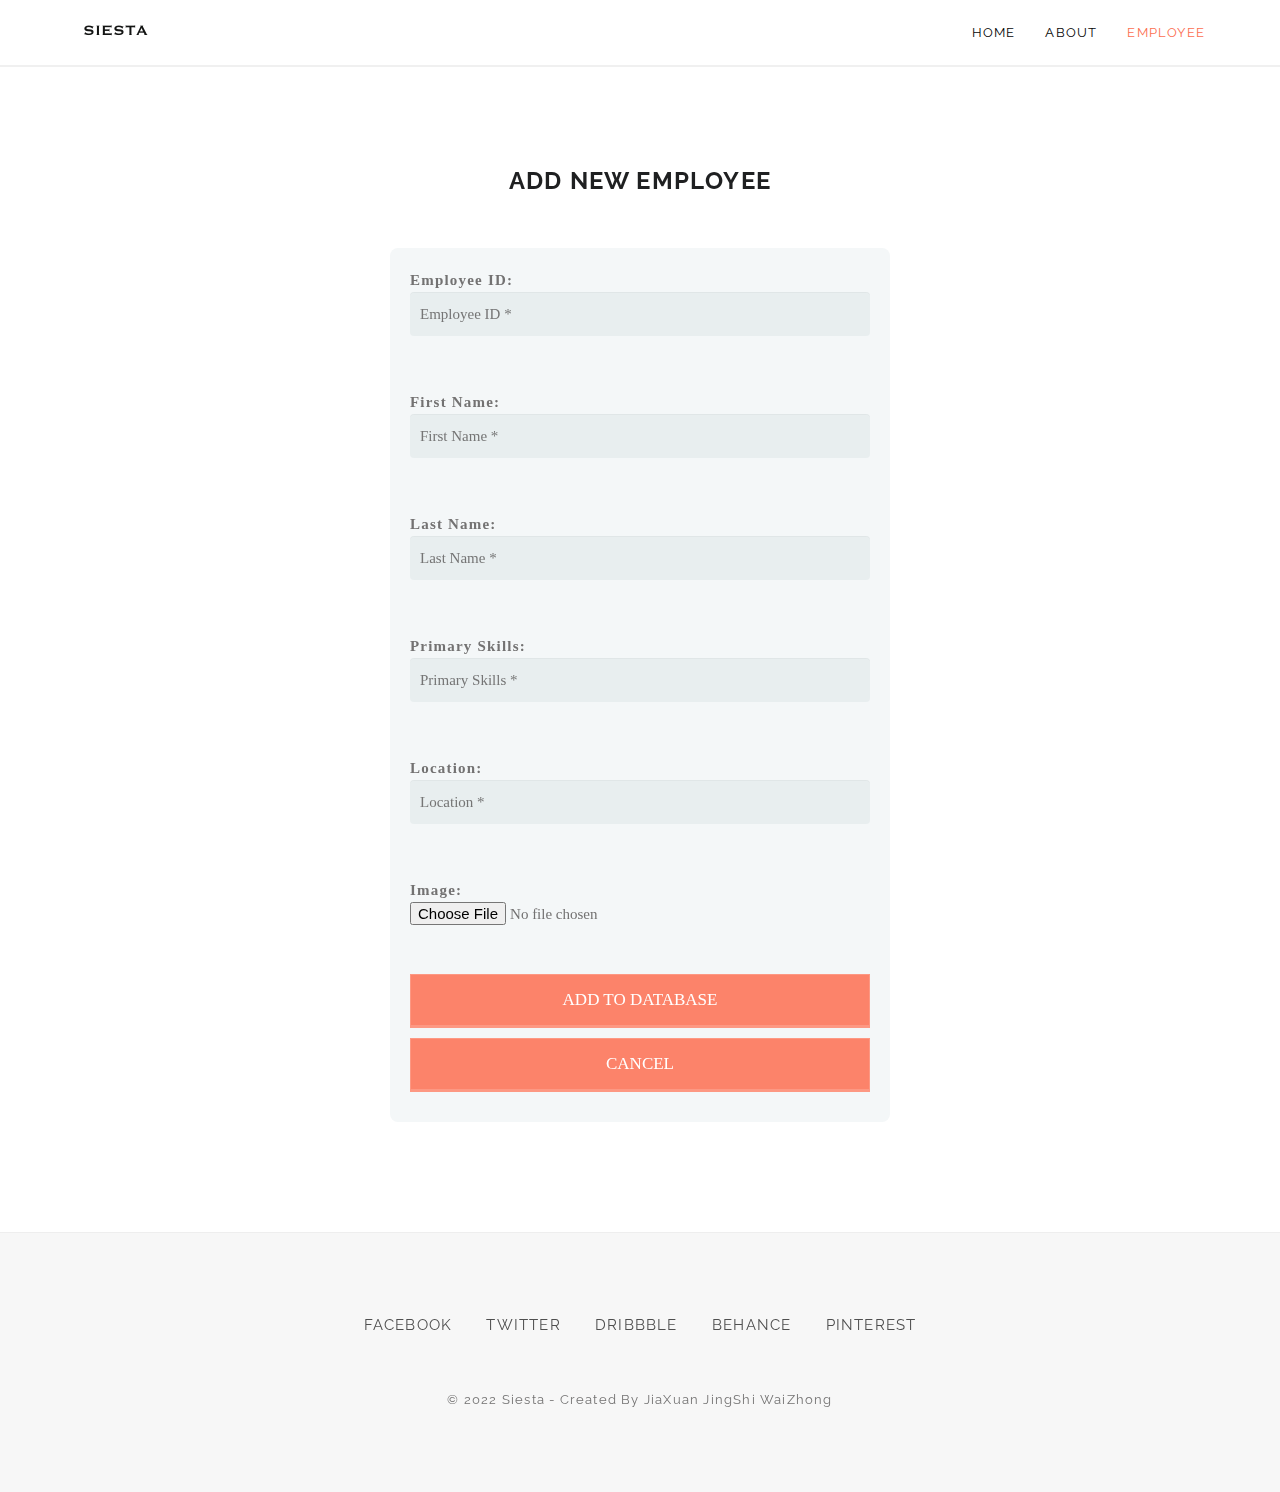
==== commit 95eba35c: "Updated" ====
--- a/templates/AddEmp.html
+++ b/templates/AddEmp.html
@@ -1,9 +1,4 @@
 <!DOCTYPE html>
-<!--
-	Salient by TEMPLATE STOCK
-	templatestock.co @templatestock
-	Released for free under the Creative Commons Attribution 3.0 license (templated.co/license)
--->
 <html lang="en">
 
 <head>
@@ -11,7 +6,7 @@
     <meta charset="utf-8">
     <meta http-equiv="X-UA-Compatible" content="IE=edge">
     <meta name="viewport" content="width=device-width, initial-scale=1">
-    <title>Salient - Free Responsive HTML5 Template | Template Stock</title>
+    <title>Siesta HR System</title>
 
     <!-- Custom Google fonts -->
     <link href='http://fonts.googleapis.com/css?family=Raleway:400,500,300,700' rel='stylesheet' type='text/css'>
@@ -73,14 +68,14 @@
                 <!-- Collect the nav links, forms, and other content for toggling -->
                 <div class="collapse navbar-collapse" id="navigation-nav">
                     <ul class="nav navbar-nav navbar-right">
-                        <li class="active"><a class="section-scroll" href="/">Home</a></li>
+                        <li><a class="section-scroll" href="/">Home</a></li>
                         <li><a href="/#landing-offer">About</a></li>
                         <!-- <li><a href="#features-section">Services</a></li> -->
                         <!-- <li><a href="#team-section">Team</a></li> -->
                         <!-- <li><a href="#screenshots-section">Works</a></li>
                         <li><a href="#prices-section">Prices</a></li>
                         <li><a href="#subscribe-section">Subscribe</a></li> -->
-                        <li><a href="/gotoemployee">Employee</a></li>
+                        <li class="active"><a href="/gotoemployee">Employee</a></li>
                         <!-- <li><a href="#contact-section">Contact</a></li> -->
                     </ul>
                 </div><!-- /.navbar-collapse -->
@@ -123,25 +118,25 @@
         <!-- Footer
         ================================================== -->
         <footer>
-            <div id="footer-section" class="text-center">
-                <div class="container">
-                    <div class="row">
-                        <div class="col-sm-8 col-sm-offset-2">
-                            <ul class="footer-social-links">
-                                <li><a href="#">Facebook</a></li>
-                                <li><a href="#">Twitter</a></li>
-                                <li><a href="#">Dribbble</a></li>
-                                <li><a href="#">Behance</a></li>
-                                <li><a href="#">Pinterest</a></li>
-                            </ul>
-                            <p class="copyright">
-                                &copy; 2016 Salient - Created By <a href="http://templatestock.co">Template Stock</a>
-                            </p>
-                        </div> <!-- End col-sm-8 -->
-                    </div> <!-- End row -->
-                </div> <!-- End container -->
-            </div> <!-- End footer-section  -->
-        </footer>
+		<div id="footer-section" class="text-center">
+			<div class="container">
+				<div class="row">
+					<div class="col-sm-8 col-sm-offset-2">
+						<ul class="footer-social-links">
+							<li><a href="#">Facebook</a></li>
+							<li><a href="#">Twitter</a></li>
+							<li><a href="#">Dribbble</a></li>
+							<li><a href="#">Behance</a></li>
+							<li><a href="#">Pinterest</a></li>
+						</ul>
+						<p class="copyright">
+							&copy; 2022 Siesta - Created By JiaXuan JingShi WaiZhong
+						</p>
+					</div> <!-- End col-sm-8 -->
+				</div> <!-- End row -->
+			</div> <!-- End container -->
+		</div> <!-- End footer-section  -->
+	</footer>
         <!-- End footer -->
 
     </div>
--- a/static/css/style.css
+++ b/static/css/style.css
@@ -3191,4 +3191,4 @@
   .back-to-top {
     visibility: hidden;
   }
-}+}
